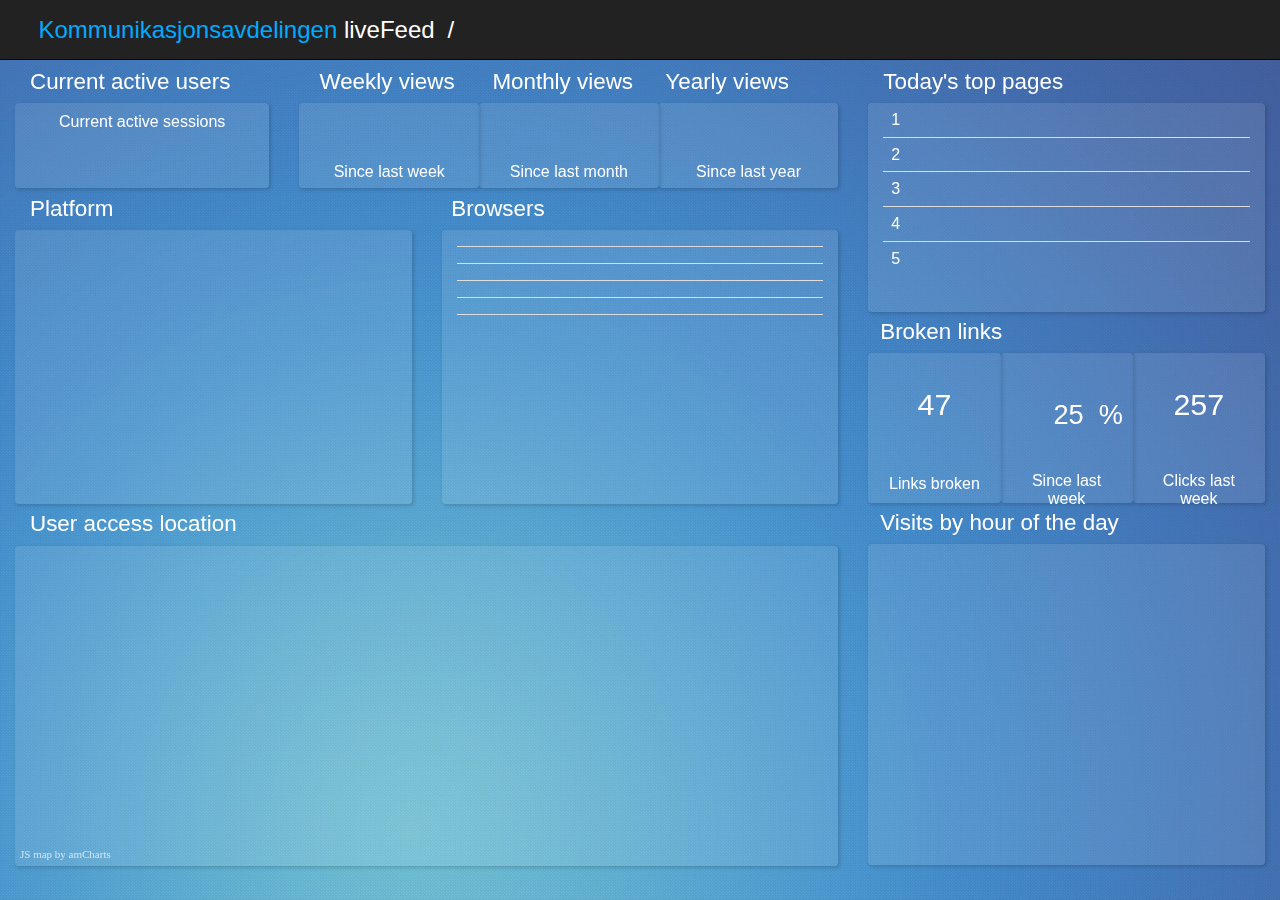
==== public/index.html @ a6712a5f "responsive tweek" ====
<!DOCTYPE html>
<html lang="en">

<head>

    <meta charset="utf-8">
    <meta http-equiv="X-UA-Compatible" content="IE=edge">
    <meta name="viewport" content="width=device-width, initial-scale=1">
    <meta name="description" content="">
    <meta name="author" content="">

    <title>NTNU LiveFeed</title>

    <!-- RSS FEED -->
    <script src="https://cdn.rawgit.com/sekando/feednami-client/master/releases/1.0.2.min.js"></script>

    <!-- Bootstrap Core CSS -->
    <link href="css/bootstrap.min.css" rel="stylesheet">

    <!-- Custom CSS -->
    <link href="css/modern-business.css" rel="stylesheet">

    <link href="css/spinnerstyle.css" rel="stylesheet">

    <!-- Custom Fonts -->
    <link href="font-awesome/css/font-awesome.min.css" rel="stylesheet" type="text/css">

    <!-- Socicon fonts -->
    <link href="https://file.myfontastic.com/n6vo44Re5QaWo8oCKShBs7/icons.css" rel="stylesheet">

    <!-- IonIcons -->
    <link href="https://code.ionicframework.com/ionicons/2.0.1/css/ionicons.min.css" rel="stylesheet">

    <!-- Materialize css icons -->

    <link href="https://fonts.googleapis.com/icon?family=Material+Icons" rel="stylesheet">
    <!-- AmMap CSS-->
    <link rel="stylesheet" href="map/ammap.css" type="text/css">

    <!-- Amcharts CSS -->
    <link rel="stylesheet" href="charts/style.css" type="text/css">
    <link rel="stylesheet" href="https://www.amcharts.com/lib/3/plugins/export/export.css" type="text/css" media="all">

    <!-- Animate.css-->
    <link rel="stylesheet" href="https://cdnjs.cloudflare.com/ajax/libs/animate.css/3.5.2/animate.min.css">

    <!-- HTML5 Shim and Respond.js IE8 support of HTML5 elements and media queries -->
    <!-- WARNING: Respond.js doesn't work if you view the page via file:// -->
    <!--[if lt IE 9]>
        <script src="https://oss.maxcdn.com/libs/html5shiv/3.7.0/html5shiv.js"></script>
        <script src="https://oss.maxcdn.com/libs/respond.js/1.4.2/respond.min.js"></script>
    <![endif]-->

    <!-- AmMap JS-->
    <script src="map/ammap.js" type="text/javascript"></script>
    <!-- map file should be included after ammap.js -->
    <script src="map/norwayLow.js" type="text/javascript"></script>
    <script src="https://www.amcharts.com/lib/3/maps/js/worldLow.js"></script>

    <!-- AmCharts JS -->
    <script src="charts/amcharts.js" type="text/javascript"></script>
    <script src="charts/pie.js" type="text/javascript"></script>
    <script src="charts/serial.js" type="text/javascript"></script>
    <script src="charts/light.js"></script>
    <script src="https://www.amcharts.com/lib/3/radar.js"></script>





    <!-- JQuery -->
    <script src="https://ajax.googleapis.com/ajax/libs/jquery/2.2.4/jquery.min.js"></script>
    <!-- Project JS -->
    <script src="js/main.js"></script>

    <!-- FIREBASE -->
    <script src="https://www.gstatic.com/firebasejs/3.0.5/firebase-app.js"></script>
    <script src="https://www.gstatic.com/firebasejs/3.1.0/firebase-auth.js"></script>
    <script src="https://www.gstatic.com/firebasejs/3.0.5/firebase-database.js"></script>

    <!-- Flowtype JS-->
    <script src="js/FlowType.JS-master/flowtype.js"></script>

</head>

<!-- ADD animate nameOfAnimation to class name of item. Bit fast animation. Check if possible to slow it down -->

<body onload="loader()">
    <!-- Header navigation -->
    <nav class="navbar navbar-inverse navbar-fixed-top" role="navigation">
        <a class="heading" href="index.html"><span>Kommunikasjonsavdelingen </span>liveFeed</a>
        <p class="navbarAddons">/</p>
        <p class="navbarAddons" id="navbarPageName"></p>
        <div id="clockdiv">
            <canvas id="clock" width="190px" height="50px"></canvas>
        </div>
    </nav>
    <section class="wrapper" id="wrapper">
        <div class="spinner">
            <i></i>
            <i></i>
            <i></i>
            <i></i>
            <i></i>
            <i></i>
            <i></i>
        </div>
    </section>
    <section id="notifier">
        <div class="white"><i class="ion-arrow-left-b"></i>        Use keyboard arrows or control panel at the bottom of the screen to navigate        <i class="ion-arrow-right-b"></i></div>
        <div class="white" id="notifier-small">(A new page will appear every 45 seconds if you don't)</div>
    </section>
    <section class="pageInfo animated zoomIn" id="firstPageInfo" style="display:none">
        <div class="white">Statistics for ntnu.no and ntnu.edu</div>
    </section>
    <footer class="navbar navbar-fixed-bottom animated" id="controller">
        <div id="carouselButtons">
            <button id="prevButton" type="button" class="btn btn-default btn-md">
                <i class="ion-skip-backward"></i>
            </button>
            <button id="playButton" type="button" class="btn btn-primary btn-md">
                <i class="ion-play"></i>
            </button>
            <button id="pauseButton" type="button" class="btn btn-default btn-md">
                <i class="ion-pause"></i>
            </button>
            <button id="nextButton" type="button" class="btn btn-default btn-md">
                <i class="ion-skip-forward"></i>
            </button>
        </div>
    </footer>

    <!-- Header Carousel -->
    <div id="myCarousel" class="carousel slide" data-ride="carousel" data-pause="false" style="display: none">
        <!-- Wrapper for slides -->
        <div class="carousel-inner white">
            <!-- First page -->
            <!-- slideInDown-->
            <div id="ntnu.no" class="item active animated slideInDown">
                <div class="row special totalRow">
                    <!-- Left side container -->
                    <div class="panelcontent col-xs-8 noPadding-left noPadding-right">
                        <!-- Left side first line headlines-->
                        <div class="row special">
                            <div class="col-xs-12">
                                <div class="col-xs-4"><h3>Current active users</h3></div>
                                <div class="col-xs-8">
                                    <div class="col-xs-4"><h3>Weekly views</h3></div>
                                    <div class="col-xs-4"><h3>Monthly views</h3></div>
                                    <div class="col-xs-4"><h3>Yearly views</h3></div>
                                </div>
                            </div>
                        </div>
                        <!-- Left container div-->
                        <div class="row special firstPageContainer">
                            <div class="row special visitordiv">
                                <div class="panelcontent col-xs-4">
                                    <div class="panel col-xs-12">
                                        <div class="row special vertical-center center"><h1 id="currentVisitorsExternal"></h1></div>
                                        <div class="row special center currentVisitors-text"><h4>Current active sessions</h4></div>
                                    </div>
                                </div>
                                <div class="panelcontent col-xs-8">
                                    <div class="panel col-xs-4">
                                        <div class="row two special visitor-percentage">
                                            <div class="panelcontent col-xs-3 middle"><h2><i id="weekArrowExternal"></i></h2></div>
                                            <div class="panelcontent col-xs-5 middle"><h2 id="changeWeekExternal"></h2></div>
                                            <div class="panelcontent col-xs-3 middle"><h2 id="weekPercentExternal"></h2></div>
                                        </div>
                                        <div class="row special weekMonthYear-text"><h4>Since last week</h4></div>
                                    </div>
                                    <div class="panel col-xs-4">
                                        <div class="row two special visitor-percentage">
                                            <div class="panelcontent col-xs-3 middle"><h2><i id="monthArrowExternal"></i></h2></div>
                                            <div class="panelcontent col-xs-5 middle"><h2 id="changeMonthExternal"></h2></div>
                                            <div class="panelcontent col-xs-3 middle"><h2 id="monthPercentExternal"></h2></div>
                                        </div>
                                        <div class="row special weekMonthYear-text"><h4>Since last month</h4></div>
                                    </div>
                                    <div class="panel col-xs-4">
                                        <div class="row two special visitor-percentage">
                                            <div class="panelcontent col-xs-3 middle"><h2><i id="yearArrowExternal"></i></h2></div>
                                            <div class="panelcontent col-xs-5 middle"><h2 id="changeYearExternal"></h2></div>
                                            <div class="panelcontent col-xs-3 middle"><h2 id="yearPercentExternal"></h2></div>
                                        </div>
                                        <div class="row special weekMonthYear-text"><h4>Since last year</h4></div>
                                    </div>
                                </div>
                            </div>
                            <div class="row special">
                                <div class="col-xs-12">
                                    <!-- Platform headline-->
                                    <div class="col-xs-6"><h3>Platform</h3></div>
                                    <!-- Browsers headline-->
                                    <div class="col-xs-6 extrapad-left"><h3>Browsers</h3></div>
                                </div>
                            </div>
                            <div class="row special platformAndBrowsers">
                                <!-- Device platform (pc/smartphone/tablet)-->
                                <div class="panelcontent col-xs-6">
                                    <div class="panel col-xs-12" id="devicediv"></div>
                                </div>
                                <!-- Browser table-->
                                <div class="panelcontent col-xs-6" >
                                    <div class="panel col-xs-12">
                                        <table class="table browsers">
                                            <tbody>
                                            <tr>
                                                <td class="col-xs-1"><h4 id="browserLogoOne"></h4></td>
                                                <td class="col-xs-5"><h4 id="browserNameOne"></h4></td>
                                                <td class="col-xs-2 float-right"><h4 id="browserNumOne"></h4></td>
                                                <td class="col-xs-3 float-right"><h4 id="browserPercentOne"></h4></td>
                                            </tr>
                                            <tr>
                                                <td class="col-xs-1"><h4 id="browserLogoTwo"></h4></td>
                                                <td class="col-xs-5"><h4 id="browserNameTwo"></h4></td>
                                                <td class="col-xs-2 float-right"><h4 id="browserNumTwo"></h4></td>
                                                <td class="col-xs-3 float-right"><h4 id="browserPercentTwo"></h4></td>
                                            </tr>
                                            <tr>
                                                <td class="col-xs-1"><h4 id="browserLogoThree"></h4></td>
                                                <td class="col-xs-5"><h4 id="browserNameThree"></h4></td>
                                                <td class="col-xs-2 float-right"><h4 id="browserNumThree"></h4></td>
                                                <td class="col-xs-3 float-right"><h4 id="browserPercentThree"></h4></td>
                                            </tr>
                                            <tr>
                                                <td class="col-xs-1"><h4 id="browserLogoFour"></h4></td>
                                                <td class="col-xs-5"><h4 id="browserNameFour"></h4></td>
                                                <td class="col-xs-2 float-right"><h4 id="browserNumFour"></h4></td>
                                                <td class="col-xs-3 float-right"><h4 id="browserPercentFour"></h4></td>
                                            </tr>
                                            <tr>
                                                <td class="col-xs-1"><h4 id="browserLogoFive"></h4></td>
                                                <td class="col-xs-5"><h4 id="browserNameFive"></h4></td>
                                                <td class="col-xs-2 float-right"><h4 id="browserNumFive"></h4></td>
                                                <td class="col-xs-3 float-right"><h4 id="browserPercentFive"></h4></td>
                                            </tr>
                                            <tr>
                                                <td class="col-xs-1"><h4 id="browserLogoSix"></h4></td>
                                                <td class="col-xs-5"><h4 id="browserNameSix"></h4></td>
                                                <td class="col-xs-2 float-right"><h4 id="browserNumSix"></h4></td>
                                                <td class="col-xs-3 float-right"><h4 id="browserPercentSix"></h4></td>
                                            </tr>
                                            </tbody>
                                        </table>
                                    </div>
                                </div>
                            </div>
                            <div class="row special">
                                <div class="col-xs-12">
                                    <div class="col-xs-12 noPadding-left">
                                        <div class="col-xs-12"><h3>User access location</h3></div>
                                    </div>
                                </div>
                            </div>
                            <div class="row special mapContainer">
                                <div class="panelcontent col-xs-12">
                                    <div class="panel col-xs-12 noPadding" id="worldMapDiv"></div>
                                </div>
                            </div>
                        </div>
                    </div>

                    <!-- Right side first line headline -->
                    <div class="panelcontent col-xs-4 noPadding-left noPadding-right">
                        <div class="row special">
                            <div class="col-xs-12">
                                <div class="col-xs-12">
                                    <h3>Today's top pages</h3>
                                </div>
                            </div>
                        </div>
                        <div class="row special firstPageContainer">
                            <div class="row special popularSites">
                                <div class="panelcontent col-xs-12">
                                    <div class="panel col-xs-12">
                                        <table class="table externalWeb">
                                            <tbody>
                                            <tr>
                                                <td class="col-xs-1"><h4>1</h4></td>
                                                <td><h4 id="popularNO-one"></h4></td>
                                            </tr>
                                            <tr>
                                                <td class="col-xs-1"><h4>2</h4></td>
                                                <td><h4 id="popularNO-two"></h4></td>
                                            </tr>
                                            <tr>
                                                <td class="col-xs-1"><h4>3</h4></td>
                                                <td><h4 id="popularNO-three"></h4></td>
                                            </tr>
                                            <tr>
                                                <td class="col-xs-1"><h4>4</h4></td>
                                                <td><h4 id="popularNO-four"></h4></td>
                                            </tr>
                                            <tr>
                                                <td class="col-xs-1"><h4>5</h4></td>
                                                <td><h4 id="popularNO-five"></h4></td>
                                            </tr>
                                            </tbody>
                                        </table>
                                    </div>
                                </div>
                            </div>
                            <div class="row special">
                                <div class="col-xs-12">
                                    <div class="col-xs-12 extrapad-left margin-top-bottom-one">
                                        <h3>Broken links</h3>
                                    </div>
                                </div>
                            </div>
                            <div class="row special brokenUrls">
                                <div class="panelcontent col-xs-12">
                                    <div class="panel col-xs-4">
                                        <div class="row sixty special visitor-percentage align-middle">
                                            <div class="panelcontent col-xs-12 center"><h1>47</h1></div>
                                        </div>
                                        <div class="row special center brokenUrls-text"><h4>Links broken</h4></div>
                                    </div>
                                    <div class="panel col-xs-4">
                                        <div class="row sixty special visitor-percentage align-bottom center">
                                            <div class="panelcontent col-xs-3 align-left noPadding"><h2><i class="ion-arrow-graph-down-right reverse"></i></h2></div>
                                            <div class="panelcontent col-xs-5 noPadding align-right"><h2>25</h2></div>
                                            <div class="panelcontent col-xs-4"><h2>%</h2></div>
                                        </div>
                                        <div class="row special center brokenUrls-text"><h4>Since last week</h4></div>
                                    </div>
                                    <div class="panel col-xs-4">
                                        <div class="row sixty special visitor-percentage align-middle center">
                                            <div class="panelcontent col-xs-12 center"><h1>257</h1></div>
                                        </div>
                                        <div class="row special center brokenUrls-text"><h4>Clicks last week</h4></div>
                                    </div>
                                </div>
                            </div>
                            <div class="row special">
                                <div class="col-xs-12">
                                    <div class="col-xs-12 extrapad-left margin-top-bottom-one">
                                        <h3>Visits by hour of the day</h3>
                                    </div>
                                </div>
                            </div>
                            <div class="row special mapContainer">
                                <div class="panelcontent col-xs-12">
                                    <div class="panel col-xs-12" id="NTNUhourlyVisitorChart">
                                    </div>
                                </div>
                            </div>
                            <!--<div class="row special">
                                <div class="col-xs-12">
                                    <h3>Popular pages ntnu.edu</h3>
                                </div>
                            </div>
                            <div class="row special popularSites">
                                <div class="panelcontent col-xs-12">
                                    <div class="panel col-xs-12">
                                        <table class="table externalWeb">
                                            <tbody>
                                            <tr>
                                                <td class="col-xs-1"><h4>1</h4></td>
                                                <td><h4 id="popularEDU-one"></h4></td>
                                            </tr>
                                            <tr>
                                                <td class="col-xs-1"><h4>2</h4></td>
                                                <td><h4 id="popularEDU-two"></h4></td>
                                            </tr>
                                            <tr>
                                                <td class="col-xs-1"><h4>3</h4></td>
                                                <td><h4 id="popularEDU-three"></h4></td>
                                            </tr>
                                            <tr>
                                                <td class="col-xs-1"><h4>4</h4></td>
                                                <td><h4 id="popularEDU-four"></h4></td>
                                            </tr>
                                            <tr>
                                                <td class="col-xs-1"><h4>5</h4></td>
                                                <td><h4 id="popularEDU-five"></h4></td>
                                            </tr>
                                            </tbody>
                                        </table>
                                    </div>
                                </div>
                            </div>-->

                        </div>
                    </div>
                </div>
            </div>
            <!-- /First page -->
            <!-- Second page-->
            <!--slideInUp -->
            <div id="Study Programs" class="item animated slideInUp">
                <div class="row special item2description">
                    <div class="col-xs-4">
                        <div class="col-xs-12">Most visited study programs</div>
                    </div>
                    <div class="col-xs-4">
                        <div class="col-xs-12">Least visited study programs</div>
                    </div>
                    <div class="col-xs-4">
                        <div class="col-xs-12">Change in popularity</div>
                    </div>
                </div>
                <div class="row study-row-top special">
                    <div class="panelcontent col-xs-4">
                        <div class="panel col-xs-12">
                            <table class="table study">
                                <tbody>
                                <tr>
                                    <td class="col-xs-1">1</td>
                                    <td class="col-xs-1"><i class="ion-happy-outline bigArrow green"></i></td>
                                    <td class="col-xs-10" id="study-most-visit-one"></td>
                                </tr>
                                <tr>
                                    <td class="col-xs-1">2</td>
                                    <td class="col-xs-1"><i class="ion-happy-outline bigArrow green"></i></td>
                                    <td class="col-xs-10" id="study-most-visit-two"></td>
                                </tr>
                                <tr>
                                    <td class="col-xs-1">3</td>
                                    <td class="col-xs-1"><i class="ion-happy-outline bigArrow green"></i></td>
                                    <td class="col-xs-10" id="study-most-visit-three"></td>
                                </tr>
                                <tr>
                                    <td class="col-xs-1">4</td>
                                    <td class="col-xs-1"><i class="ion-happy-outline bigArrow green"></i></td>
                                    <td class="col-xs-10" id="study-most-visit-four"></td>
                                </tr>
                                <tr>
                                    <td class="col-xs-1">5</td>
                                    <td class="col-xs-1"><i class="ion-happy-outline bigArrow green"></i></td>
                                    <td class="col-xs-10" id="study-most-visit-five"></td>
                                </tr>
                                </tbody>
                            </table>
                        </div>
                    </div>
                    <div class="panelcontent col-xs-4">
                        <div class="panel col-xs-12">
                            <table class="table study">
                                <tbody>
                                <tr>
                                    <td class="col-xs-1">1</td>
                                    <td class="col-xs-1"><i class="ion-sad-outline bigArrow red"></i></td>
                                    <td class="col-xs-10" id="study-least-visit-one"></td>
                                </tr>
                                <tr>
                                    <td class="col-xs-1">2</td>
                                    <td class="col-xs-1"><i class="ion-sad-outline bigArrow red"></i></td>
                                    <td class="col-xs-10" id="study-least-visit-two"></td>
                                </tr>
                                <tr>
                                    <td class="col-xs-1">3</td>
                                    <td class="col-xs-1"><i class="ion-sad-outline bigArrow red"></i></td>
                                    <td class="col-xs-10" id="study-least-visit-three"></td>
                                </tr>
                                <tr>
                                    <td class="col-xs-1">4</td>
                                    <td class="col-xs-1"><i class="ion-sad-outline bigArrow red"></i></td>
                                    <td class="col-xs-10" id="study-least-visit-four"></td>
                                </tr>
                                <tr>
                                    <td class="col-xs-1">5</td>
                                    <td class="col-xs-1"><i class="ion-sad-outline bigArrow red"></i></td>
                                    <td class="col-xs-10" id="study-least-visit-five"></td>
                                </tr>
                                </tbody>
                            </table>
                        </div>
                    </div>
                    <div class="panelcontent col-xs-4">
                        <div class="panel col-md-12">
                            <table class="table study">
                                <tbody>
                                <tr>
                                    <td class="col-xs-1">1</td>
                                    <td class="col-xs-1"><i id="study-change-one"></i></td>
                                    <td class="col-xs-10" id="study-increasing-one"></td>
                                </tr>
                                <tr>
                                    <td class="col-xs-1">2</td>
                                    <td class="col-xs-1"><i id="study-change-two"></i></td>
                                    <td class="col-xs-10 "id="study-increasing-two"></td>
                                </tr>
                                <tr>
                                    <td class="col-xs-1">3</td>
                                    <td class="col-xs-1"><i id="study-change-three"></i></td>
                                    <td class="col-xs-10 "id="study-increasing-three"></td>
                                </tr>
                                <tr>
                                    <td class="col-xs-1">4</td>
                                    <td class="col-xs-1"><i id="study-change-four"></i></td>
                                    <td class="col-xs-10" id="study-increasing-four"></td>
                                </tr>
                                <tr>
                                    <td class="col-xs-1">5</td>
                                    <td class="col-xs-1"><i id="study-change-five"></i></td>
                                    <td class="col-xs-10" id="study-increasing-five"></td>
                                </tr>
                                </tbody>
                            </table>
                        </div>
                    </div>
                </div>
                <div class="row special item2description">
                    <div class="col-xs-6">
                        <div class="col-xs-12">Study page views by month</div>
                    </div>
                    <div class="col-xs-6">
                        <div class="col-xs-12">Visits by foreign country last 30 days</div>
                    </div>
                </div>
                <div class="row study-row-bottom special">
                    <div class="panelcontent col-xs-6">
                        <div class="panel col-xs-12">
                            <div id="monthChart"></div>
                        </div>
                    </div>
                    <div class="panelcontent col-xs-6">
                        <div class="panel col-xs-12">
                            <div id="worldChart"></div>
                        </div>
                    </div>
                </div>
            </div>
            <!-- /Second page -->
            <!-- Third page -->
            <div id="innsida" class="item animated slideInDown">
                <!-- Left side container -->
                <div class="panelcontent col-xs-8 noPadding-left noPadding-right">
                    <!-- Left side first line headlines-->
                    <div class="row special item2description">
                        <div class="col-xs-12">
                            <div class="col-xs-4">Live statistics <span>innsida</span></div>
                            <div class="col-xs-8">
                                <div class="col-xs-4">Weekly views</div>
                                <div class="col-xs-4">Monthly views</div>
                                <div class="col-xs-4">Yearly views</div>
                            </div>
                        </div>
                    </div>
                    <!-- Left container div-->
                    <div class="row special visitorsInnsida">
                        <div class="row special visitordiv">
                            <div class="panelcontent col-xs-4">
                                <div class="panel col-xs-12">
                                    <div class="row special visitors" id="currentVisitorsInnsida"></div>
                                    <div class="row special currentVisitors-text">Current active sessions</div>
                                </div>
                            </div>
                            <div class="panelcontent col-xs-8">
                                <div class="panel col-xs-4">
                                    <div class="row two special visitor-percentage">
                                        <div class="panelcontent col-xs-3 middle"><i id="weekArrowInnsida"></i></div>
                                        <div class="panelcontent col-xs-5 middle" id="changeWeekInnsida"></div>
                                        <div class="panelcontent col-xs-3 middle" id="weekPercentInnsida"></div>
                                    </div>
                                    <div class="row special weekMonthYear-text">Since last week</div>
                                </div>
                                <div class="panel col-xs-4">
                                    <div class="row two special visitor-percentage">
                                        <div class="panelcontent col-xs-3 middle"><i id="monthArrowInnsida"></i></div>
                                        <div class="panelcontent col-xs-5 middle" id="changeMonthInnsida"></div>
                                        <div class="panelcontent col-xs-3 middle" id="monthPercentInnsida"></div>
                                    </div>
                                    <div class="row special weekMonthYear-text">Since last month</div>
                                </div>
                                <div class="panel col-xs-4">
                                    <div class="row two special visitor-percentage">
                                        <div class="panelcontent col-xs-3 middle"><i id="yearArrowInnsida"></i></div>
                                        <div class="panelcontent col-xs-5 middle" id="changeYearInnsida"></div>
                                        <div class="panelcontent col-xs-3 middle" id="yearPercentInnsida"></div>
                                    </div>
                                    <div class="row special weekMonthYear-text">Since last year</div>
                                </div>
                            </div>
                        </div>
                        <div class="row special item2description">
                            <div class="col-xs-12">
                                <!-- Platform headline-->
                                <div class="col-xs-12">Users on innsida by day of week</div>
                            </div>
                        </div>
                        <div class="row special platformAndBrowsers">
                            <!-- Innsida views this week and last week -->
                            <div class="panelcontent col-xs-12">
                                <div class="panel col-xs-12" id="innsidaWeekChart"></div>
                            </div>
                        </div>
                        <div class="row special item2description">
                            <div class="col-xs-12">
                                <div class="col-xs-6">Popular wiki pages</div>
                                <div class="col-xs-6 extrapad-left">Most popular tema pages</div>
                            </div>
                        </div>
                        <div class="row special popularSites">
                            <div class="panelcontent col-xs-6">
                                <div class="panel col-xs-12">
                                    <table class="table externalWeb">
                                        <tbody>
                                        <tr>
                                            <td class="col-xs-1">1</td>
                                            <td id="popularWiki-one"></td>
                                        </tr>
                                        <tr>
                                            <td class="col-xs-1">2</td>
                                            <td id="popularWiki-two"></td>
                                        </tr>
                                        <tr>
                                            <td class="col-xs-1">3</td>
                                            <td id="popularWiki-three"></td>
                                        </tr>
                                        <tr>
                                            <td class="col-xs-1">4</td>
                                            <td id="popularWiki-four"></td>
                                        </tr>
                                        <tr>
                                            <td class="col-xs-1">5</td>
                                            <td id="popularWiki-five"></td>
                                        </tr>
                                        </tbody>
                                    </table>
                                </div>
                            </div>
                            <div class="panelcontent col-xs-6">
                                <div class="panel col-xs-12">
                                    <table class="table externalWeb">
                                        <tbody>
                                        <tr>
                                            <td class="col-xs-1">1</td>
                                            <td id="mostPopularTema-one"></td>
                                        </tr>
                                        <tr>
                                            <td class="col-xs-1">2</td>
                                            <td id="mostPopularTema-two"></td>
                                        </tr>
                                        <tr>
                                            <td class="col-xs-1">3</td>
                                            <td id="mostPopularTema-three"></td>
                                        </tr>
                                        <tr>
                                            <td class="col-xs-1">4</td>
                                            <td id="mostPopularTema-four"></td>
                                        </tr>
                                        <tr>
                                            <td class="col-xs-1">5</td>
                                            <td id="mostPopularTema-five"></td>
                                        </tr>
                                        </tbody>
                                    </table>
                                </div>
                            </div>
                        </div>
                    </div>
                </div>
                <!-- Right side first line headline -->
                <div class="panelcontent col-xs-4 noPadding-left noPadding-right">
                    <div class="row special item2description">
                        <div class="col-xs-12 noPadding-left">
                            <!-- Heatmap headline -->
                            <div class="col-xs-12">
                                <div class="col-xs-12">Visits by hour of the day</div>
                            </div>
                        </div>
                    </div>
                    <div class="row special rightInnsidaContainer">
                        <!-- Heatmap of Norway -->
                        <div class="row special topPanel">
                            <div class="panelcontent col-xs-12">
                                <div class="panel col-xs-12" id="hourlyVisitsChart"></div>
                            </div>
                        </div>
                        <div class="row special item2description">
                                <div class="col-xs-12 extraExtrapad-left">Least popular tema pages</div>
                        </div>
                        <div class="row special popularSites">
                            <div class="panelcontent col-xs-12">
                                <div class="panel col-xs-12">
                                    <table class="table externalWeb">
                                        <tbody>
                                        <tr>
                                            <td class="col-xs-1">1</td>
                                            <td id="leastPopularTema-one"></td>
                                        </tr>
                                        <tr>
                                            <td class="col-xs-1">2</td>
                                            <td id="leastPopularTema-two"></td>
                                        </tr>
                                        <tr>
                                            <td class="col-xs-1">3</td>
                                            <td id="leastPopularTema-three"></td>
                                        </tr>
                                        <tr>
                                            <td class="col-xs-1">4</td>
                                            <td id="leastPopularTema-four"></td>
                                        </tr>
                                        <tr>
                                            <td class="col-xs-1">5</td>
                                            <td id="leastPopularTema-five"></td>
                                        </tr>
                                        </tbody>
                                    </table>
                                </div>
                            </div>
                        </div>
                    </div>
                </div>
            </div>
            <!--slideInLeft -->
            <!--<div class="item animated slideInLeft">
                <div class="row special">
                    <div class="row special">
                        <div class="panelcontent col-md-12 item2description">
                            <div class="panelcontent col-md-2">
                                <div class="panelcontent col-md-3"></div>
                                <div class="panelcontent col-md-9 " style="padding-right: 0;">Broken URLs</div>
                            </div>
                            <div class="panelcontent col-md-5">
                                <div class="col-md-12">Popular pages and search words</div>
                            </div>
                            <div class="panelcontent col-md-5">
                                <div class="col-md-12">Visitors per week</div>
                            </div>
                        </div>
                    </div>
                </div>
                <div class="row three special">
                    <div class="panelcontent col-md-12">
                        <div class="panelcontent col-md-2">
                            <div class="panelcontent col-md-3">
                                <div id="innsida-vertical" class="vertical-text">I N N S I D A</div>
                                <!--<div class="vertical-text">I <br />N <br />N <br />S <br />I <br />D <br />A</div>
                            </div>
                            <div class="panel col-md-9">
                                <div class="row two" id="innsidaBrokenLinks" style="font-size: 3.5vw; text-align: center; margin-top: 20px;"></div>
                                <div class="row special two">
                                    <div class="row special">
                                        <div class="col-md-3"><i id="innsidaURLArrow"></i></div>
                                        <div class="col-md-9" id="innsidaBrokenURLpercent" style="font-size: 1.8vw;"></div>
                                    </div>
                                    <div class="row last-week">Since last week</div>
                                </div>
                            </div>
                        </div>
                        <div class="panelcontent col-md-5">
                            <div class="panel col-md-12">
                                <div class="col-md-6">
                                    <table class="table study-ITW extramargin">
                                        <thead>
                                        <tr>
                                            <td>Page</td>
                                            <td></td>
                                        </tr>
                                        </thead>
                                        <tbody>
                                        <tr>
                                            <td class="col-md-2">#1</td>
                                            <td class="col-md-10" id="innsidaPopularPage-one"></td>
                                        </tr>
                                        <tr>
                                            <td class="col-md-2">#2</td>
                                            <td class="col-md-10" id="innsidaPopularPage-two"></td>
                                        </tr>
                                        <tr>
                                            <td class="col-md-2">#3</td>
                                            <td class="col-md-10" id="innsidaPopularPage-three"></td>
                                        </tr>
                                        </tbody>
                                    </table>
                                </div>
                                <div class="col-md-6">
                                    <table class="table study-ITW extramargin">
                                        <thead>
                                        <tr>
                                            <td>Search</td>
                                            <td></td>
                                        </tr>
                                        </thead>
                                        <tbody>
                                        <tr>
                                            <td class="col-md-2">#1</td>
                                            <td class="col-md-10" id="innsidaPopularSearch-one"></td>
                                        </tr>
                                        <tr>
                                            <td class="col-md-2">#2</td>
                                            <td class="col-md-10" id="innsidaPopularSearch-two"></td>
                                        </tr>
                                        <tr>
                                            <td class="col-md-2">#3</td>
                                            <td class="col-md-10" id="innsidaPopularSearch-three"></td>
                                        </tr>
                                        </tbody>
                                    </table>
                                </div>
                            </div>
                        </div>
                        <div class="panelcontent col-md-5">
                            <div class="panel col-md-12" id="innsidaWeekChart" style="width:100%; height:100%;"></div>
                        </div>
                    </div>
                </div>
                <div class="row special">
                    <div class="row special">
                        <div class="row special">
                            <div class="col-md-12 item2description">
                                <div class="col-md-12"></div>
                            </div>
                        </div>
                    </div>
                </div>
                <div class="row three special">
                    <div class="panelcontent col-md-12">
                        <div class="panelcontent col-md-2">
                            <div class="panelcontent col-md-3">
                                <div id="tema-vertical" class="vertical-text">T E M A</div>
                                <!--<div class="vertical-text"><br />T <br />E <br />M <br />A</div>
                            </div>
                            <div class="panel col-md-9">
                                <div class="row two" id="temaBrokenLinks" style="font-size: 3.5vw; text-align: center; margin-top: 20px;"></div>
                                <div class="row two">
                                    <div class="row special">
                                        <div class="col-md-3"><i id="temaURLArrow"></i></div>
                                        <div class="col-md-9" id="temaBrokenURLpercent" style="font-size: 1.8vw;"></div>
                                    </div>
                                    <div class="row last-week">Since last week</div>
                                </div>
                            </div>
                        </div>
                        <div class="panelcontent col-md-5">
                            <div class="panel col-md-12">
                                <div class="col-md-6">
                                    <table class="table study-ITW extramargin">
                                        <thead>
                                        <tr>
                                            <td>Page</td>
                                            <td></td>
                                        </tr>
                                        </thead>
                                        <tbody>
                                        <tr>
                                            <td class="col-md-2">#1</td>
                                            <td class="col-md-10" id="temaPopularPage-one"></td>
                                        </tr>
                                        <tr>
                                            <td class="col-md-2">#2</td>
                                            <td class="col-md-10" id="temaPopularPage-two"></td>
                                        </tr>
                                        <tr>
                                            <td class="col-md-2">#3</td>
                                            <td class="col-md-10" id="temaPopularPage-three"></td>
                                        </tr>
                                        </tbody>
                                    </table>
                                </div>
                                <div class="col-md-6">
                                    <table class="table study-ITW extramargin">
                                        <thead>
                                        <tr>
                                            <td>Search</td>
                                            <td></td>
                                        </tr>
                                        </thead>
                                        <tbody>
                                        <tr>
                                            <td class="col-md-2">#1</td>
                                            <td class="col-md-10" id="temaPopularSearch-one"></td>
                                        </tr>
                                        <tr>
                                            <td class="col-md-2">#2</td>
                                            <td class="col-md-10" id="temaPopularSearch-two"></td>
                                        </tr>
                                        <tr>
                                            <td class="col-md-2">#3</td>
                                            <td class="col-md-10" id="temaPopularSearch-three"></td>
                                        </tr>
                                        </tbody>
                                    </table>
                                </div>
                            </div>
                        </div>

                        <div class="panelcontent col-md-5">
                            <div class="panel col-md-12" id="temaWeekChart"></div>
                        </div>
                    </div>
                </div>
                <div class="row special">
                    <div class="row special">
                        <div class="row special">
                            <div class="col-md-12 item2description">
                                <div class="col-md-12"></div>
                            </div>
                        </div>
                    </div>
                </div>
                <div class="row three special">
                    <div class="panelcontent col-md-12">
                        <div class="panelcontent col-md-2">
                            <div class="panelcontent col-md-3">
                                <div id="wiki-vertical" class="vertical-text">W I K I</div>
                            </div>
                            <div class="panel col-md-9">
                                <div class="row two" id="wikiBrokenLinks" style="font-size: 3.5vw; text-align: center; margin-top: 20px;"></div>
                                <div class="row two">
                                    <div class="row special">
                                        <div class="col-md-3"><i id="wikiURLArrow"></i></div>
                                        <div class="col-md-9" id="wikiBrokenURLpercent" style="font-size: 1.8vw;"></div>
                                    </div>
                                    <div class="row last-week">Since last week</div>
                                </div>
                            </div>
                        </div>
                        <div class="panelcontent col-md-5">
                            <div class="panel col-md-12">
                                <div class="col-md-6">
                                    <table class="table study-ITW extramargin">
                                        <thead>
                                        <tr>
                                            <td>Page</td>
                                            <td></td>
                                        </tr>
                                        </thead>
                                        <tbody>
                                        <tr>
                                            <td class="col-md-2">#1</td>
                                            <td class="col-md-10" id="wikiPopularPage-one"></td>
                                        </tr>
                                        <tr>
                                            <td class="col-md-2">#2</td>
                                            <td class="col-md-10" id="wikiPopularPage-two"></td>
                                        </tr>
                                        <tr>
                                            <td class="col-md-2">#3</td>
                                            <td class="col-md-10" id="wikiPopularPage-three"></td>
                                        </tr>
                                        </tbody>
                                    </table>
                                </div>
                                <div class="col-md-6">
                                    <table class="table study-ITW extramargin">
                                        <thead>
                                        <tr>
                                            <td>Search</td>
                                            <td></td>
                                        </tr>
                                        </thead>
                                        <tbody>
                                        <tr>
                                            <td class="col-md-2">#1</td>
                                            <td class="col-md-10" id="wikiPopularSearch-one"></td>
                                        </tr>
                                        <tr>
                                            <td class="col-md-2">#2</td>
                                            <td class="col-md-10" id="wikiPopularSearch-two"></td>
                                        </tr>
                                        <tr>
                                            <td class="col-md-2">#3</td>
                                            <td class="col-md-10" id="wikiPopularSearch-three"></td>
                                        </tr>
                                        </tbody>
                                    </table>
                                </div>
                            </div>
                        </div>
                        <div class="panelcontent col-md-5">
                            <div class="panel col-md-12" id="wikiWeekChart"></div>
                        </div>
                    </div>
                </div>
            </div>-->
            <!-- /Third page -->
            <!-- Forth page -->
            <!--slideInRight -->
            <!--<div class="item animated slideInRight">
                <div id="norwaymapcontainer">
                    <div class="row">
                        <div class="panelcontent col-md-4">
                            <h2 class="white">Innsida page views</h2>
                            <h3 class="white">Staff vs Students</h3>
                        </div>
                    </div>
                    <div class="row two">
                        <div class="panelcontent col-md-3 pull-right" id="trondheim">
                            <div class="panel col-med-12">
                                <div class="row special">
                                    <div class="panelcontent col-md-12 item2description">Trondheim</div>
                                </div>
                                <div class="row special">
                                    <div class="panelcontent col-md-2 noPadding imgcontainer"> <img class="face" src="img/people/judge.png"/></div>
                                    <div class="panelcontent col-md-8 noPadding" id="innsidaTrondheim"></div>
                                    <div class="panelcontent col-md-2 noPadding imgcontainer"><img class="face" src="img/people/manager.png"/></div>
                                </div>
                                <div class="row special">
                                    <div class="panelcontent col-md-6 white noPadding left-pad on-top">Staff</div>
                                    <div class="panelcontent col-md-6 white noPadding pull-right float-right right-pad on-top">Students</div>
                                </div>
                                <div class="row special">
                                    <div class="panelcontent col-md-6 white noPadding left-pad on-top-data" id="innsidaTrondheimStaffCount">3001 / 7568</div>
                                    <div class="panelcontent col-md-6 white noPadding pull-right float-right right-pad on-top-data" id="innsidaTrondheimStudentCount">3001 / 17568</div>
                                </div>
                            </div>
                        </div>
                        <div class="panelcontent col-md-3" id="aalesund">
                            <div class="panel col-med-12">
                                <div class="panelcontent col-med-12">
                                    <div class="row special">
                                        <div class="panelcontent col-md-12 item2description">Ålesund</div>
                                    </div>
                                    <div class="row special">
                                        <div class="panelcontent col-md-2 noPadding imgcontainer"><img class="face" src="img/people/teacher.png"/></div>
                                        <div class="panelcontent col-md-8 noPadding" id="innsidaAalesund"></div>
                                        <div class="panelcontent col-md-2 noPadding imgcontainer"><img class="face" src="img/people/dj.png"/></div>
                                    </div>
                                    <div class="row special">
                                        <div class="panelcontent col-md-6 white noPadding left-pad on-top">Staff</div>
                                        <div class="panelcontent col-md-6 white noPadding pull-right float-right right-pad on-top">Students</div>
                                    </div>
                                    <div class="row special">
                                        <div class="panelcontent col-md-6 white noPadding left-pad on-top-data" id="innsidaAalesundStaffCount">3001 / 7568</div>
                                        <div class="panelcontent col-md-6 white noPadding pull-right float-right right-pad on-top-data" id="innsidaAalesundStudentCount">3001 / 17568</div>
                                    </div>
                                </div>
                            </div>
                        </div>
                    </div>
                </div>
                <div class="row two">
                    <div class="panelcontent col-md-3 pull-right" id="gjovik">
                        <div class="panel col-med-12">
                            <div class="panel col-med-12">
                                <div class="row special">
                                    <div class="panelcontent col-md-12 item2description">Gjøvik</div>
                                </div>
                                <div class="row special">
                                    <div class="panelcontent col-md-2 noPadding imgcontainer"> <img class="face" src="img/people/writer.png"/></div>
                                    <div class="panelcontent col-md-8 noPadding" id="innsidaGjovik"></div>
                                    <div class="panelcontent col-md-2 noPadding imgcontainer"><img class="face" src="img/people/people.png"/></div>
                                </div>
                                <div class="row special">
                                    <div class="panelcontent col-md-6 white noPadding left-pad on-top">Staff</div>
                                    <div class="panelcontent col-md-6 white noPadding pull-right float-right right-pad on-top">Students</div>
                                </div>
                                <div class="row special">
                                    <div class="panelcontent col-md-6 white noPadding left-pad on-top-data" id="innsidaGjovikStaffCount">3001 / 7568</div>
                                    <div class="panelcontent col-md-6 white noPadding pull-right float-right right-pad on-top-data" id="innsidaGjovikStudentCount">3001 / 17568</div>
                                </div>
                            </div>
                        </div>
                    </div>
                </div>
            </div>-->
            <!-- Forth page -->
            <!-- Fifth page -->
            <!--slideInDown -->
            <div id="gemini.no" class="item animated slideInDown">
                <div class="row special item2description">
                    <div class="panelcontent col-xs-12 gemini-description">Top 10 gemini.no last 30 days</div>
                </div>
                <div class="row special five">
                    <div class="panelcontent col-xs-12">
                        <a id="gemini-url-one" href="#" target="_blank"><div class="panelcontent col-xs-6">
                            <div class="panel col-xs-12 gemini-box">
                                <div class="col-xs-10 noPadding">
                                    <div class="row two special item2description gemini">
                                        <div class="col-xs-1 noPadding-left">1</div>
                                        <div class="col-xs-11 gemini-headline geminiPad" id="gemini-headline-one"></div>
                                    </div>
                                    <div class="row two special">
                                        <div class="panelcontent col-md-12">
                                            <div class="col-xs-1 noPadding-left"><i class="ion-pricetag"></i></div>
                                            <div class="col-xs-11 italic geminiPad" id="gemini-tag-one"></div>
                                        </div>
                                    </div>
                                </div>
                                <div class="col-xs-2 noPadding gemini-image-container">
                                    <img class="gemini-image" id="gemini-img-one" src="http://gemini.no/wp-content/uploads/2016/07/menneske-robot-thinkstockphotos-330x190.jpg">
                                </div>
                            </div>
                        </div></a>
                        <a id="gemini-url-six" href="#" target="_blank"><div class="panelcontent col-xs-6">
                            <div class="panel col-xs-12 gemini-box">
                                <div class="col-xs-10 noPadding">
                                    <div class="row two special item2description gemini">
                                        <div class="col-xs-1 noPadding-left">6</div>
                                        <div class="col-xs-11 gemini-headline geminiPad" id="gemini-headline-six"></div>
                                    </div>
                                    <div class="row two special">
                                    <div class="panelcontent col-xs-12">
                                        <div class="col-xs-1 noPadding-left"><i class="ion-pricetag"></i></div>
                                        <div class="col-xs-11 italic geminiPad" id="gemini-tag-six"></div>
                                    </div>
                                </div>
                                </div>
                                <div class="col-xs-2 noPadding gemini-image-container">
                                    <img class="gemini-image" id="gemini-img-six" src="http://gemini.no/wp-content/uploads/2016/07/menneske-robot-thinkstockphotos-330x190.jpg">
                                </div>
                            </div>
                        </div></a>
                    </div>
                </div>
                <div class="row special five">
                    <div class="panelcontent col-xs-12">
                        <a id="gemini-url-two" href="#" target="_blank"><div class="panelcontent col-xs-6">
                            <div class="panel col-xs-12 gemini-box">
                                <div class="col-xs-10 noPadding">
                                    <div class="row two special item2description gemini">
                                        <div class="col-xs-1 noPadding-left">2</div>
                                        <div class="col-xs-11 gemini-headline geminiPad" id="gemini-headline-two"></div>
                                    </div>
                                    <div class="row two special">
                                        <div class="panelcontent col-xs-12">
                                            <div class="col-xs-1 noPadding-left"><i class="ion-pricetag"></i></div>
                                            <div class="col-xs-11 italic geminiPad" id="gemini-tag-two"></div>
                                        </div>
                                    </div>
                                </div>
                                <div class="col-xs-2 noPadding gemini-image-container">
                                    <img class="gemini-image" id="gemini-img-two" src="http://gemini.no/wp-content/uploads/2016/07/menneske-robot-thinkstockphotos-330x190.jpg">
                                </div>
                            </div>
                        </div></a>
                        <a id="gemini-url-seven" href="#" target="_blank"><div class="panelcontent col-xs-6">
                            <div class="panel col-xs-12 gemini-box">
                                <div class="col-xs-10 noPadding">
                                    <div class="row two special item2description gemini">
                                        <div class="col-xs-1 noPadding-left">7</div>
                                        <div class="col-xs-11 gemini-headline geminiPad" id="gemini-headline-seven"></div>
                                    </div>
                                    <div class="row two special">
                                    <div class="panelcontent col-xs-12">
                                        <div class="col-xs-1 noPadding-left"><i class="ion-pricetag"></i></div>
                                        <div class="col-xs-11 italic geminiPad" id="gemini-tag-seven"></div>
                                    </div>
                                </div>
                                </div>
                                <div class="col-xs-2 noPadding gemini-image-container">
                                    <img class="gemini-image" id="gemini-img-seven" src="http://gemini.no/wp-content/uploads/2016/07/menneske-robot-thinkstockphotos-330x190.jpg">
                                </div>
                            </div>
                        </div></a>
                    </div>
                </div>
                <div class="row special five">
                    <div class="panelcontent col-xs-12">
                        <a id="gemini-url-three" href="#" target="_blank"><div class="panelcontent col-xs-6">
                            <div class="panel col-xs-12 gemini-box">
                                <div class="col-xs-10 noPadding">
                                    <div class="row two special item2description gemini">
                                        <div class="col-xs-1 noPadding-left">3</div>
                                        <div class="col-xs-11 gemini-headline geminiPad" id="gemini-headline-three"></div>
                                    </div>
                                    <div class="row two special">
                                        <div class="panelcontent col-xs-12">
                                            <div class="col-xs-1 noPadding-left"><i class="ion-pricetag"></i></div>
                                            <div class="col-xs-11 italic geminiPad" id="gemini-tag-three"></div>
                                        </div>
                                    </div>
                                </div>
                                <div class="col-xs-2 noPadding gemini-image-container">
                                    <img class="gemini-image" id="gemini-img-three" src="http://gemini.no/wp-content/uploads/2016/07/menneske-robot-thinkstockphotos-330x190.jpg">
                                </div>
                            </div>
                        </div></a>
                        <a id="gemini-url-eight" href="#" target="_blank"><div class="panelcontent col-xs-6">
                            <div class="panel col-xs-12 gemini-box">
                                <div class="col-xs-10 noPadding">
                                    <div class="row two special item2description gemini">
                                        <div class="col-xs-1 noPadding-left">8</div>
                                        <div class="col-xs-11 gemini-headline geminiPad" id="gemini-headline-eight"></div>
                                    </div>
                                    <div class="row two special">
                                        <div class="panelcontent col-xs-12">
                                            <div class="col-xs-1 noPadding-left"><i class="ion-pricetag"></i></div>
                                            <div class="col-xs-11 italic geminiPad" id="gemini-tag-eight"></div>
                                        </div>
                                    </div>
                                </div>
                                <div class="col-xs-2 noPadding gemini-image-container">
                                    <img class="gemini-image" id="gemini-img-eight" src="http://gemini.no/wp-content/uploads/2016/07/menneske-robot-thinkstockphotos-330x190.jpg">
                                </div>
                            </div>
                        </div></a>
                    </div>
                </div>
                <div class="row special five">
                    <div class="panelcontent col-xs-12">
                        <a id="gemini-url-four" href="#" target="_blank"><div class="panelcontent col-xs-6">
                            <div class="panel col-xs-12 gemini-box">
                                <div class="col-xs-10 noPadding">
                                    <div class="row two special item2description gemini">
                                        <div class="col-xs-1 noPadding-left">4</div>
                                        <div class="col-xs-11 gemini-headline geminiPad" id="gemini-headline-four"></div>
                                    </div>
                                    <div class="row two special">
                                        <div class="panelcontent col-xs-12">
                                            <div class="col-xs-1 noPadding-left"><i class="ion-pricetag"></i></div>
                                            <div class="col-xs-11 italic geminiPad" id="gemini-tag-four"></div>
                                        </div>
                                    </div>
                                </div>
                                <div class="col-xs-2 noPadding gemini-image-container">
                                    <img class="gemini-image" id="gemini-img-four" src="http://gemini.no/wp-content/uploads/2016/07/menneske-robot-thinkstockphotos-330x190.jpg">
                                </div>
                            </div>
                        </div></a>
                        <a id="gemini-url-nine" href="#" target="_blank"><div class="panelcontent col-xs-6">
                            <div class="panel col-xs-12 gemini-box">
                                <div class="col-xs-10 noPadding">
                                    <div class="row two special item2description gemini">
                                        <div class="col-xs-1 noPadding-left">9</div>
                                        <div class="col-xs-11 gemini-headline geminiPad" id="gemini-headline-nine"></div>
                                    </div>
                                    <div class="row two special">
                                        <div class="panelcontent col-xs-12">
                                            <div class="col-xs-1 noPadding-left"><i class="ion-pricetag"></i></div>
                                            <div class="col-xs-11 italic geminiPad" id="gemini-tag-nine"></div>
                                        </div>
                                    </div>
                                </div>
                                <div class="col-xs-2 noPadding gemini-image-container">
                                    <img class="gemini-image" id="gemini-img-nine" src="http://gemini.no/wp-content/uploads/2016/07/menneske-robot-thinkstockphotos-330x190.jpg">
                                </div>
                            </div>
                        </div></a>
                    </div>
                </div>
                <div class="row special five">
                    <div class="panelcontent col-xs-12">
                        <a id="gemini-url-five" href="#" target="_blank"><div class="panelcontent col-xs-6">
                            <div class="panel col-xs-12 gemini-box">
                                <div class="col-xs-10 noPadding">
                                    <div class="row two special item2description gemini">
                                        <div class="col-xs-1 noPadding-left">5</div>
                                        <div class="col-xs-11 gemini-headline geminiPad" id="gemini-headline-five"></div>
                                    </div>
                                    <div class="row two special">
                                        <div class="panelcontent col-xs-12">
                                            <div class="col-xs-1 noPadding-left"><i class="ion-pricetag"></i></div>
                                            <div class="col-xs-11 italic geminiPad" id="gemini-tag-five"></div>
                                        </div>
                                    </div>
                                </div>
                                <div class="col-xs-2 noPadding gemini-image-container">
                                    <img class="gemini-image" id="gemini-img-five" src="http://gemini.no/wp-content/uploads/2016/07/menneske-robot-thinkstockphotos-330x190.jpg">
                                </div>
                            </div>
                        </div></a>
                        <a id="gemini-url-ten" href="#" target="_blank"><div class="panelcontent col-xs-6">
                            <div class="panel col-xs-12 gemini-box">
                                <div class="col-xs-10 noPadding">
                                    <div class="row two special item2description gemini">
                                        <div class="col-xs-1 noPadding-left">10</div>
                                        <div class="col-xs-11 gemini-headline geminiPad" id="gemini-headline-ten"></div>
                                    </div>
                                    <div class="row two special">
                                        <div class="panelcontent col-xs-12">
                                            <div class="col-xs-1 noPadding-left"><i class="ion-pricetag"></i></div>
                                            <div class="col-xs-11 italic geminiPad" id="gemini-tag-ten"></div>
                                        </div>
                                    </div>
                                </div>
                                <div class="col-xs-2 noPadding gemini-image-container">
                                    <img class="gemini-image" id="gemini-img-ten" src="http://gemini.no/wp-content/uploads/2016/07/menneske-robot-thinkstockphotos-330x190.jpg">
                                </div>
                            </div>
                        </div></a>
                    </div>
                </div>
            </div>
            <!-- /Fifth page -->
            <!-- Sixth page -->
           <!-- Social media page

            <div class="item animated slideInUp">

                <div class="row special">
                    <div class="description left col-md-4"><i class="socicon-instagram"></i><span> @</span>ntnu / <span>#</span>ntnu</div>
                    <div class="description right col-md-8"><i class="socicon-facebook"></i><span>@</span>ntnu.no</div>
                </div>
                <div class="row special two">

                    <div class="panelcontent col-md-4">
                        <div class="panel col-md-12">
                        </div>
                    </div>

                    <div class="panelcontent col-md-8">
                        <div class="panelcontent col-md-4">
                            <div class="panel">Facebook message 1</div>
                        </div>
                        <div class="panelcontent col-md-4">
                            <div class="panel">Facebook message 2</div>
                        </div>
                        <div class="panelcontent col-md-4">
                            <div class="panel">Facebook message 3</div>
                        </div>
                    </div>

                </div>

                <div class="row special">
                    <div class="description left col-md-4"><i class="socicon-rss"></i><span> @</span>ntnu</div>
                    <div class="description right col-md-8"><i class="socicon-twitter"></i><span>@</span>ntnu / <span>@</span>gunnarBovim / <span>#</span>ntnu</div>
                </div>

                <div class="row two special">
                    <div class="panelcontent col-md-4">
                        <div class="panel">RSS feed</div>
                    </div>

                    <div class="panelcontent col-md-8">
                        <div class="panelcontent col-md-4">
                            <div class="panel">Twitter feed 1</div>
                        </div>
                        <div class="panelcontent col-md-4">
                            <div class="panel">Twitter feed 2</div>
                        </div>
                        <div class="panelcontent col-md-4">
                            <div class="panel">Twitter feed 3</div>
                        </div>
                    </div>
                </div>
            </div>
            -->
            <!-- /Sixth page -->
            <!--
            <div class="item animated slideInUp">
                <div class="row special item2description">
                    <div class="col-xs-8">
                        <div class="col-xs-12">Coverage in national media last six months</div>
                    </div>
                    <div class="col-xs-4">
                        <div class="col-xs-12">Latest news articles</div>
                    </div>
                </div>
                <div class="panelcontent noPadding-right col-xs-8">
                    <div class="row nationalMedia special">
                        <div class="panelcontent col-xs-12">
                            <div class="panel col-xs-12" id="nationalChart"></div>
                        </div>
                    </div>
                    <div class="row special item2description">
                        <div class="col-xs-7">
                            <div class="col-xs-12">Coverage in international media last six months</div>
                        </div>
                        <div class="col-xs-5">
                            <div class="col-xs-12">Share of voice globally</div>
                        </div>
                    </div>
                    <div class="row internationalMedia special">
                    <div class="panelcontent col-xs-7">
                        <div class="panel col-xs-12" id="internationalChart">
                        </div>
                    </div>
                    <div class="panelcontent col-xs-5">
                        <div class="panel col-xs-12">
                        </div>
                    </div>
                </div>
                </div>
                <div class="panelcontent col-xs-4">
                    <div class="col-xs-12 noPadding" id="retrieverFeed"></div>
                </div>
            </div>-->
        </div>
    </div>

    <!-- /Page Content -->

    <!-- jQuery -->
    <!--<script src="js/jquery.js"></script>-->

    <!-- Bootstrap Core JavaScript -->
    <script src="js/bootstrap.min.js"></script>

    <!-- Script to Activate the Carousel -->
    <script>
        var arr = document.URL.match(/interval=([0-9]+)/);
        var interval = 45000;
        //if the url contains parameters for the interval (arr != null)
        if (arr != null) {
            interval = arr[1];
        }

    $('#myCarousel').carousel({
        interval: interval, //changes the speed
        pause: "false"
    });
    $('#playButton').click(function () {
        $('#myCarousel').carousel('cycle');
        $(this).removeClass("btn-default");
        $(this).addClass("btn-primary");
        $("#pauseButton").removeClass("btn-primary");
        $("#pauseButton").addClass("btn-default");
    });
    $('#pauseButton').click(function () {
        $('#myCarousel').carousel('pause');
        $(this).removeClass("btn-default");
        $(this).addClass("btn-primary");
        $("#playButton").removeClass("btn-primary");
        $("#playButton").addClass("btn-default");
    });
    $('#nextButton').click(function () {
        $('#myCarousel').carousel('next');
    });
    $('#prevButton').click(function () {
        $('#myCarousel').carousel('prev');
    });

    </script>

    <script>
        $(document).bind('keyup', function(e) {
            if(e.which == 39){
                $('#myCarousel').carousel('next');
            }
            else if(e.which == 37){
                $('#myCarousel').carousel('prev');

            }
        });
    </script>

    <script>
        $(window).resize(function() {
            if($(window).width() > 1900) {
                devicechart.legend.fontSize = 20;
            }

            else if($(window).width() > 1600) {
                devicechart.legend.fontSize = 18;
            }
            else if($(window).width() > 1400) {
                devicechart.legend.fontSize = 16;
            }
        });
    </script>

    <!--<script>
        $(document).load(function() {
            if($(window).width() > 1900) {
                devicechart.legend.fontSize = 20;
            }

            else if($(window).width() > 1600) {
                devicechart.legend.fontSize = 18;
            }
            else if($(window).width() > 1400) {
                devicechart.legend.fontSize = 16;
            }
        });
    </script>-->

    <script>
        $('body').flowtype({
            minimum   : 1000,
            maximum   : 1920,
            minFont   : 10,
            maxFont   : 16,
            fontRatio : 30
        });
    </script>

</body>

</html>
---- public/css/modern-business.css ----
/*!
 * Start Bootstrap - Modern Business HTML Template (http://startbootstrap.com)
 * Code licensed under the Apache License v2.0.
 * For details, see http://www.apache.org/licenses/LICENSE-2.0.
 */

/* ---------------Global Styles--------------- */

html,
body {
    height: 100% !important;
    width:100% !important;
    background: url("../img/sky-bg.jpg") no-repeat center center fixed;
    -webkit-background-size: cover;
    -moz-background-size: cover;
    -o-background-size: cover;
    background-size: cover;
    font-family: 'Roboto', sans-serif;
    padding-top: 35px;
    font-size:14px;

}

/*TODO: SET MEDIA QUERY FONT SIZE. FLOWTYPE FIX REST?*/

h1 { font-size: 1.9em; }
h2 { font-size: 1.7em; }
h3 { font-size: 1.4em; }
h4 { font-size: 1em; }
h5 { font-size: 1em; }

h1, h2, h3, h4, h5, h6 {
    margin-bottom: 0;
    margin-top:0;

}
.pageInfo {
    position: absolute;
    top: 50%;
    width: 100%;
    transform: translateY(-50%);
    text-align: center;
    font-size: 6vw;
    z-index: 9999;
    text-shadow: 2px 2px #000000;
}

/* Top page title */
a.heading {
    color: #ffffff !important;
    display: block;
    font-size: 24px;
    font-family: 'Roboto', sans-serif;
    white-space: nowrap;
    float: left;
    outline: none !important;
    line-height: 60px;
    text-decoration: none;
    margin-left: 3%;
}

.navbarAddons {
    color: #ffffff !important;
    display: block;
    font-size: 24px;
    font-family: 'Roboto', sans-serif;
    white-space: nowrap;
    float: left;
    outline: none !important;
    line-height: 60px;
    text-decoration: none;
    margin-left: 1%;
 }


/* Color for @ and # */
span {
    color: #00abff;
    /*NTNU blue. Too dark...*/
    /*color: #00509e;*/
}

.navbar {
    height: 60px;
}

#clockdiv {
    width:190px;
    height:40px;
    margin: 0 auto;
    float: right;
    margin-right: 3%;
}

#clock {
    display: block;
    margin: auto;
    position: absolute;
    top: 0; bottom: 0;
}

.ion-arrow-graph-up-right{
    color: rgb(139,210,47);
}

.ion-arrow-graph-down-right{
    color: rgb(249,83,114);
}

.green{
    color: #8BD22F;
}

.red {
    color: #F95372;
}

.white {
    color:#ffffff;
}

/*
.row {
    margin-left:0;
    width: 100%;
    margin-right:0;
}
*/
.row.two {
    height:40%;
}

.row.sixty {
    height:60%;
}

.row.nationalMedia {
    height:36%;
}

.row.internationalMedia {
    height:50%;
}

.row.three {
    height:28%;
}

.special {
    width:100%;
    margin-left:0;
    margin-right:0;
    margin-bottom: 1%;
}

.item {
    transition: none !important;
}

.panel {
    height: 100%;
    color: #ffffff;
    background-color: rgba(255, 255, 255, 0.1);
    border: 0;
    border-radius: 0.3vw;
    position: relative;
    margin-bottom: 1.5vw;
    box-shadow: 0.1vw 0.1vw 0.3vw rgba(0, 0, 0, 0.15);
    /*margin-right: 1.2%;*/
}

.panelcontent {
    height: 100%;
}

.row.half {
    height:50%;
}

.noPadding {
    padding: 0 0 0 0;
}

#notifier {
    text-align: center;
    font-size: 2.5vw;
    margin-top: 20%;
}

#notifier-small {
    font-size: 1.8vw;
}

.extrapad-left {
    padding-left:3% !important;
}
.extraExtrapad-left {
    padding-left:6% !important;
}

/* Carousel */

div.carousel {
    height: 100%;

}
.carousel-indicators {
    visibility: hidden;
}
div.carousel .item,
div.carousel .item.active,
div.carousel .carousel-inner {
    height: 100%;
    width:100%;

}
div.carousel .fill {
    width: 100%;
    height: 100%;
    background-position: center;
    background-size: cover;
}
/*------------------------------------------------*/



/* ---------------FIRST PAGE--------------- */

.totalRow {
    height: 100% !important;
}

.row.sixty {
    height:60%;
}

/*Heatmap container*/
.firstPageContainer {
    height: 93% !important;
}

.mapContainer {
    height: 41.5% !important;
}


.visitordiv {
    height: 11% !important;
}

.platformAndBrowsers {
    height: 35.5% !important;
}

.popularSites {
    height: 27% !important;
    margin-top:1%;
}

.brokenUrls {
    height:19.5% !important;
}

.vertical-center {
    position: relative;
    top: 20%;
    transform: translateY(-20%);
}


.noMargin {
    margin:0;
}


.align-middle {
    position: relative;
    top:50%;
    transform: translateY(-50%);
}

.align-right {
    text-align: right;
}

.align-left {
    text-align:left;
}

.align-bottom {
    position:relative;
    top:70%;
    transform: translateY(-70%);
}

.margin-top-bottom-one {
    margin-bottom:1%;
    margin-top:1%;
}

.center {
    text-align: center !important;
}

.currentVisitors-text {
    position: relative;
    top: 20%;
    transform: translateY(-50%);
}

.visitor-percentage {
    vertical-align:middle;
    margin-top: 5%;
}

.middle {
    top: 20%;
}


.noPadding-left {
    padding-left:0;
}

.noPadding-right {
    padding-right:0;
}


.weekMonthYear-text {

    text-align: center;
    position: relative;
    top: 30%;
    transform: translateY(-50%);
}

.brokenUrls-text {
    text-align: center;
    position: relative;
    top: 20%;
    transform: translateY(-20%);
}




/*------------------------------------------------*/

/* ---------------PAGE TWO--------------- */

#worldChart {
    width		: 100%;
    height		: 100%;
    font-size	: 1.5vw;
}

#monthChart {
    width		: 100%;
    height		: 100%;
    font-size	: 1.5vw;
}

.row.study-row-top {
    height:32%;
}

.row.study-row-bottom {
    height:53%;
}

table.study {
    /*font-weight: bold;*/
    font-size:1.4vw;
}

table.study tr td {
    vertical-align: middle;
}

.bigArrow {
    font-size: 1.4vw;
}

/*------------------------------------------------*/


/*---------------NEW PAGE THREE------------------*/

.rightInnsidaContainer {
    height: 93% !important;
}

/*Container for rest of page one*/
.visitorsInnsida {
    height: 93% !important;
}

.topPanel {
    height:56.5% !important;
    margin-bottom: 3% !important;
}

#bottomPanel {
    height: 30% !important;
}



/* ---------------PAGE THREE--------------- */

#innsidaTrondheim {
    margin-top  : -5%;
    height		: 350px;
    font-size	: 1.1vw;
}

#innsidaGjovik {
    margin-top  : -5%;
    height		: 350px;
    font-size	: 11px;
}

#innsidaAalesund {
    margin-top  : -5%;
    height		: 350px;
    font-size	: 11px;
}

.vertical-text {
    color:white;
    width: 1em;
    font-size: 1.4vw;
    letter-spacing: 1.5vw;
    font-family: "Consolas", "Courier New", monospace;

    /*writing-mode: vertical-lr;*/
}

.last-week {
    font-size:1.1vw;
    margin-top:20%;
    text-align: center;
}

.table.study-ITW {
    font-size: 1.1vw;
}

table.extramargin {
    margin-top: 5%;
}

.ion-arrow-graph-down-right.reverse {
    color: rgb(139,210,47);
    font-size: 1.8vw;
}

.ion-arrow-graph-up-right.reverse {
    font-size: 1.8vw;
    color: rgb(249,83,114);
}

/*------------------------------------------------*/

/* ---------------Page FOUR--------------- */
#norwaymapcontainer {
    background: url('../img/norway-arrows.png') no-repeat center center fixed;
    -webkit-background-size: cover;
    -moz-background-size: cover;
    -o-background-size: cover;
    background-size: cover;
    height:100% !important;
    width:100% !important;

}

#aalesund {
    margin-top:8%;
    padding-left:10px;
    padding-right:4px;
}

#trondheim {
    padding-right:0;
    padding-left:0;
    margin-top:-3%;
    margin-right:1%;
}

#gjovik {
    margin-top:-24%;
    padding-right:0;
    padding-left:0;
    margin-right:1%;
}

.imgcontainer {
    min-height: 220px;
    z-index: 0;
}

.on-top {
    z-index:1;
    margin-top:-75px;
    font-size: 1.4vw;
}

.on-top-data {
    z-index:1;
    margin-top:-35px;
    font-size: 1.1vw;
}

.face {
    height: 120px;
    width: 72px;
    display: inline-block;
    vertical-align: middle;
    position: absolute;
    top:60%;
    bottom:0;
    margin:auto;
}

.left-pad {
    padding-left:2%;
}

.right-pad {
    padding-right:2%;
}

.float-right {
    text-align: right;
}

/*------------------------------------------------*/

/* ---------------PAGE FIVE (Gemini)--------------- */
.gemini-image {
    height:7vw;
    width:7vw;
}

.gemini-image-container {
    position: relative;
    top: 50%;
    transform: translateY(-50%);
}

.gemini-headline {
    padding-left: 5%;
}

.gemini-description {
    padding-left:3%;
}
.ion-pricetag {
    font-size: 1.3vw;
    color: rgb(139,210,47);
    vertical-align: top;
}

.item2description.gemini {
    font-size: 1.8vw;
}

.italic {
    font-size:0.9vw;
    font-style: italic;
}

.geminiPad {
    padding-left:2%;
}

.five {
    height: 17%;
}

.gemini-box {
    border-radius: 5px;
    box-shadow: 0 1px 2px rgba(0, 0, 0, 0.1);
    -webkit-transition: all 0.6s cubic-bezier(0.165, 0.84, 0.44, 1);
    transition: all 0.6s cubic-bezier(0.165, 0.84, 0.44, 1);
}

.gemini-box::after {
    content: "";
    border-radius: 5px;
    position: absolute;
    z-index: -1;
    top: 0;
    left: 0;
    width: 100%;
    height: 100%;
    box-shadow: 0 5px 15px rgba(0, 0, 0, 0.3);
    opacity: 0;
    -webkit-transition: all 0.6s cubic-bezier(0.165, 0.84, 0.44, 1);
    transition: all 0.6s cubic-bezier(0.165, 0.84, 0.44, 1);
}

.gemini-box:hover {
    -webkit-transform: scale(1.06, 1.06);
    transform: scale(1.06, 1.06);
}

.gemini-box:hover::after {
    opacity: 1;
}



/*------------------------------------------------*/

/* ---------------TESTING/DEBUGGING--------------- */
.test {
    background-color: red;
}

.teste {
    background-color: green;
}

/*------------------------------------------------*/






/* OTHER */
/*Cool animation. Not in use.*/
.animated.flip {
    -webkit-animation-duration: 2000ms !important;
    animation-duration: 2000ms !important;
}



/*SCREEN WIDTH BREAK POINTS*/

/* Extra small devices (portrait phones, less than 544px) xs*/
@media (max-width: 543px) {



}
/* Small devices (landscape phones, 544px and up) sm*/
@media (min-width: 544px) and (max-width: 767px) {

}

/* Medium devices (tablets, 768px and up) md */
@media (min-width: 768px) and (max-width: 991px) {

}
/* Large devices (desktops, 992px and up) lg */

@media (min-width: 992px) and (max-width: 1269px) {

}
/*Tweeked for special breakpoint in this design*/
/* Extra large devices (large desktops, 1200px and up) xl*/
/*@media (min-width: 1270px) and (max-width: 1439px){
*/
    /*TODO: FIX FONT-SIZE MESS!! */
    /*.heading { font-size: 24px;}
    .italic { font-size:0.9vw; }
    .table.study-ITW { font-size: 1.1vw; }
    .last-week { font-size:1.1vw; }
    .currentVisitors-text { font-size: 1.1vw; }
    .weekMonthYear-text { font-size:1.1vw; }
    .browsers { font-size: 1.18vw; }
    table.externalWeb { font-size:1.2vw; }
    .ion-pricetag { font-size: 1.3vw; }
    .bigArrow { font-size: 1.4vw; }
    table.study { font-size:1.4vw; }
    #worldChart { font-size: 1.5vw; }
    #monthChart { font-size: 1.5vw; }

    .item2description { font-size:24px; }

    .item2description.gemini { font-size: 22px; }
    .ion-arrow-graph-up-right.reverse { font-size: 24px; }
    .ion-arrow-graph-down-right.reverse { font-size: 24px; }
    .visitor-percentage { font-size: 24px; }

    .visitors { font-size: 40px; }*/
    /*h3 {
        font-size: 22px;
    }

}*/
/*
@media (min-width: 1440px) and (max-width:1599px) {
    h1 {font-size: 42px;}

    h2 {font-size: 26px;}

    h3 {font-size: 22px;}

    h4 {font-size: 16px;}

    h5 {font-size:14px;}
    .browsers h4 {
        margin-top: 2px;
    }

    .externalWeb h4 {
        margin-top: 2px;
        font-weight: 500;

    }
}

@media (min-width: 1600px) and (max-width: 1919px){
    h1 {font-size:3.4vw;}

    h2 {font-size: 2vw;}

    h3 {font-size: 1.75vw;}

    h4 {font-size: 1.4vw;}

    h5 {font-size:1.2vw;}
    .browsers h4 {
        margin-top: 7px !important;
        margin-bottom: 7px !important;
    }

    .externalWeb h4 {
        margin-top: 1vw !important;
        font-weight: 500;
        font-size: 1.5vw;
    }
}

@media (min-width: 1920px) {
    h1 {font-size:3vw;}

    h2 {font-size: 1.8vw;}

    h3 {font-size: 1.6vw;}

    h4 {font-size: 1.3vw;}

    h5 {font-size:1.1vw;}
    .browsers h4 {
        margin-top: 7px !important;
        margin-bottom: 7px !important;
    }

    .externalWeb h4 {
        margin-top: 1vw !important;
        font-weight: 500;
        font-size: 1.4vw;
    }
}*/

/* CONTROL PANEL */

#controller {
    background-color: #222222 !important;
    z-index:9999;
    transition-duration: 0.800s;
    height:60px;
    opacity: .0;
}


#carouselButtons {
    text-align: center;
}

#controller:hover {
    transition-duration: 0.800s;
    opacity: 1.0 !important;
}

#prevButton, #playButton, #pauseButton {
    margin-right:2% !important;
}

#retrieverFeed {
    height: 93%;
    overflow-y: scroll;
}


/*TODO: FIX HEIGHT OF LEFT AND RIGHT CONTAINERS*/
/*TODO: MAYBE PANELS FOR EACH ARTICLE?*/

.feedEntry {
    outline: none !important;
    text-decoration: none;
    color:#FFFFFF;
    background-color: rgba(255, 255, 255, 0.1);
    border: 0;
    border-radius: 0.3vw;
    position: relative;
    margin-bottom: 1.5vw;
    box-shadow: 0.1vw 0.1vw 0.3vw rgba(0, 0, 0, 0.15);
    margin-top: 0;
}

.feedEntry > h4 {
    font-size: 18px;
    margin-bottom: 5%;
    font-weight: 600;
    padding-top:5px;
}

.feedEntry > h4:after {
    content:' ';
    display:block;
    border:1px solid #d0d0d0;
    margin-top: 5px;
    border-radius:4px;
    -webkit-border-radius:4px;
    -moz-border-radius:4px;
    box-shadow:inset 0 1px 1px rgba(0, 0, 0, .05);
    -webkit-box-shadow:inset 0 1px 1px rgba(0, 0, 0, .05);
    -moz-box-shadow:inset 0 1px 1px rgba(0, 0, 0, .05);
}

.feedEntry > h4, h5 {
    margin-left:2%;
    margin-right:2%;
}

.feedEntry > .author {
    padding-top: 5%;
    padding-right: 2%;
    padding-bottom: 2%;
}

a.feedEntryLink:hover, a.feedEntryLink:active, a.feedEntryLink:visited {
    outline: none !important;
    text-decoration: none !important;
    border:0;
    color:#FFFFFF;
}
---- public/css/spinnerstyle.css ----
* {
  -webkit-box-sizing: border-box;
  -moz-box-sizing: border-box;
  box-sizing: border-box;
}

section.wrapper {
  padding: 40px 0;
  position: relative;
  top: 50%;
  transform: translateY(-50%);
}

div.spinner {
  -moz-animation: rotate 10s infinite linear;
  -webkit-animation: rotate 10s infinite linear;
  animation: rotate 10s infinite linear;
  position: relative;
  display: block;
  margin: auto;
  width: 142px;
  height: 142px;
}
div.spinner i {
  -moz-animation: rotate 3s infinite cubic-bezier(0.09, 0.6, 0.8, 0.03);
  -webkit-animation: rotate 3s infinite cubic-bezier(0.09, 0.6, 0.8, 0.03);
  animation: rotate 3s infinite cubic-bezier(0.09, 0.6, 0.8, 0.03);
  -moz-transform-origin: 50% 100% 0;
  -webkit-transform-origin: 50% 100% 0;
  transform-origin: 50% 100% 0;
  position: absolute;
  display: inline-block;
  top: 50%;
  left: 50%;
  border: solid 6px transparent;
  border-bottom: none;
}
div.spinner i:nth-child(1) {
  -moz-animation-timing-function: cubic-bezier(0.09, 0.3, 0.12, 0.03);
  -webkit-animation-timing-function: cubic-bezier(0.09, 0.3, 0.12, 0.03);
  animation-timing-function: cubic-bezier(0.09, 0.3, 0.12, 0.03);
  width: 44px;
  height: 22px;
  margin-top: -22px;
  margin-left: -22px;
  border-color: #2172b8;
  border-top-left-radius: 36px;
  border-top-right-radius: 36px;
}
div.spinner i:nth-child(2) {
  -moz-animation-timing-function: cubic-bezier(0.09, 0.6, 0.24, 0.03);
  -webkit-animation-timing-function: cubic-bezier(0.09, 0.6, 0.24, 0.03);
  animation-timing-function: cubic-bezier(0.09, 0.6, 0.24, 0.03);
  width: 58px;
  height: 29px;
  margin-top: -29px;
  margin-left: -29px;
  border-color: #18a39b;
  border-top-left-radius: 42px;
  border-top-right-radius: 42px;
}
div.spinner i:nth-child(3) {
  -moz-animation-timing-function: cubic-bezier(0.09, 0.9, 0.36, 0.03);
  -webkit-animation-timing-function: cubic-bezier(0.09, 0.9, 0.36, 0.03);
  animation-timing-function: cubic-bezier(0.09, 0.9, 0.36, 0.03);
  width: 72px;
  height: 36px;
  margin-top: -36px;
  margin-left: -36px;
  border-color: #82c545;
  border-top-left-radius: 48px;
  border-top-right-radius: 48px;
}
div.spinner i:nth-child(4) {
  -moz-animation-timing-function: cubic-bezier(0.09, 1.2, 0.48, 0.03);
  -webkit-animation-timing-function: cubic-bezier(0.09, 1.2, 0.48, 0.03);
  animation-timing-function: cubic-bezier(0.09, 1.2, 0.48, 0.03);
  width: 86px;
  height: 43px;
  margin-top: -43px;
  margin-left: -43px;
  border-color: #f8b739;
  border-top-left-radius: 54px;
  border-top-right-radius: 54px;
}
div.spinner i:nth-child(5) {
  -moz-animation-timing-function: cubic-bezier(0.09, 1.5, 0.6, 0.03);
  -webkit-animation-timing-function: cubic-bezier(0.09, 1.5, 0.6, 0.03);
  animation-timing-function: cubic-bezier(0.09, 1.5, 0.6, 0.03);
  width: 100px;
  height: 50px;
  margin-top: -50px;
  margin-left: -50px;
  border-color: #f06045;
  border-top-left-radius: 60px;
  border-top-right-radius: 60px;
}
div.spinner i:nth-child(6) {
  -moz-animation-timing-function: cubic-bezier(0.09, 1.8, 0.72, 0.03);
  -webkit-animation-timing-function: cubic-bezier(0.09, 1.8, 0.72, 0.03);
  animation-timing-function: cubic-bezier(0.09, 1.8, 0.72, 0.03);
  width: 114px;
  height: 57px;
  margin-top: -57px;
  margin-left: -57px;
  border-color: #ed2861;
  border-top-left-radius: 66px;
  border-top-right-radius: 66px;
}
div.spinner i:nth-child(7) {
  -moz-animation-timing-function: cubic-bezier(0.09, 2.1, 0.84, 0.03);
  -webkit-animation-timing-function: cubic-bezier(0.09, 2.1, 0.84, 0.03);
  animation-timing-function: cubic-bezier(0.09, 2.1, 0.84, 0.03);
  width: 128px;
  height: 64px;
  margin-top: -64px;
  margin-left: -64px;
  border-color: #c12680;
  border-top-left-radius: 72px;
  border-top-right-radius: 72px;
}
div.spinner i:nth-child(8) {
  -moz-animation-timing-function: cubic-bezier(0.09, 2.4, 0.96, 0.03);
  -webkit-animation-timing-function: cubic-bezier(0.09, 2.4, 0.96, 0.03);
  animation-timing-function: cubic-bezier(0.09, 2.4, 0.96, 0.03);
  width: 142px;
  height: 71px;
  margin-top: -71px;
  margin-left: -71px;
  border-color: #5d3191;
  border-top-left-radius: 78px;
  border-top-right-radius: 78px;
}

@-moz-keyframes rotate {
  to {
    -moz-transform: rotate(360deg);
    transform: rotate(360deg);
  }
}
@-webkit-keyframes rotate {
  to {
    -webkit-transform: rotate(360deg);
    transform: rotate(360deg);
  }
}
@keyframes rotate {
  to {
    -moz-transform: rotate(360deg);
    -ms-transform: rotate(360deg);
    -webkit-transform: rotate(360deg);
    transform: rotate(360deg);
  }
}
---- public/map/ammap.css ----
.ammapAlert
{
    display:table-cell;
    vertical-align:middle;
    text-align:center;
    font-family:verdana,helvetica,arial,sans-serif;
    font-size:12px;
    color:#CC0000;
}

.ammapDescriptionWindow
{
   font-size:11px;
   font-family:verdana,helvetica,arial,sans-serif;
   background-color:#FFFFFF;
   border-style:solid;
   border-color:#DADADA;
   border-width:1px;
   color:#000000;
   padding:8px;
   -webkit-box-sizing: border-box;
   -moz-box-sizing: border-box;
   box-sizing: border-box;
}

.ammapDescriptionTitle
{
   font-size:12px;
   font-weight:bold;
   font-family:verdana,helvetica,arial,sans-serif;
   padding-bottom:5px;
}

.ammapDescriptionWindowCloseButton
{

}

.ammapObjectList ul
{
    padding-left:20px;
    list-style:square outside;
    color:#999999;
    font-family:verdana,helvetica,arial,sans-serif;
    font-size: 12px;
}

.ammapObjectList ul ul
{
    padding-left:14px;
}

.ammapObjectList a
{
    color:#000000;
}

.ammapObjectList a
{
    color:#000000;
    text-decoration:none;
    display:block;
    padding:2px;
}

.ammapObjectList a:hover
{
    color:#CC0000;
    text-decoration:none;
    background:#FFFFFF;
    cursor:pointer;
    display:block;
}

.ammapDescriptionText
{
	overflow: auto;
}


.amChartsPlotArea
{

}
---- public/charts/style.css ----
body {
	font-family: Tahoma,Arial,Verdana;
	font-size: 12px;
	color: black;
}

a:link {color: #84c4e2;}
a:visited {color:#84c4e2;}
a:hover {color: #cd82ad;}
a:active {color: #84c4e2;}
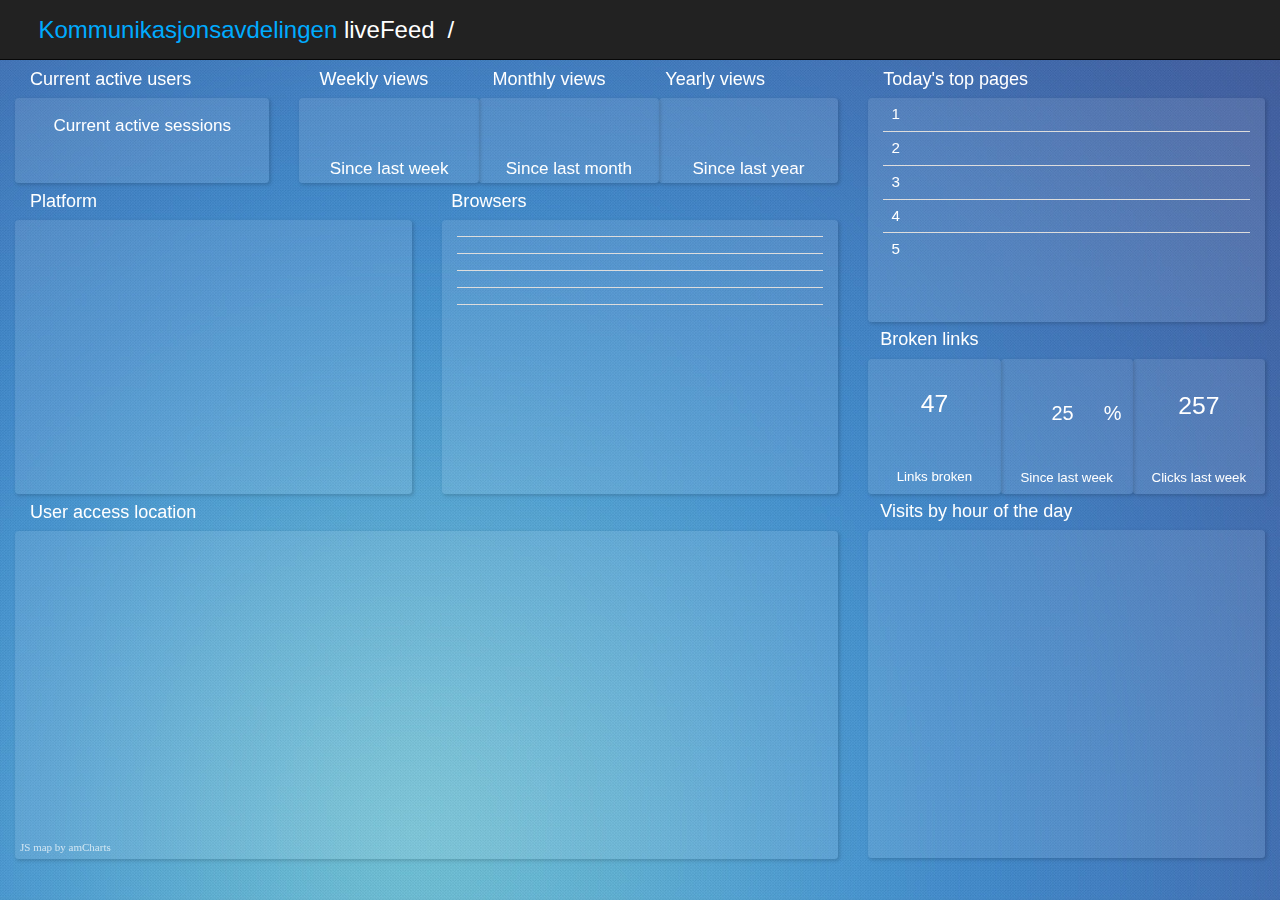
==== commit 7dbfc5ec: "responsive tweeking" ====
--- a/public/index.html
+++ b/public/index.html
@@ -89,7 +89,7 @@
     <!-- Header navigation -->
     <nav class="navbar navbar-inverse navbar-fixed-top" role="navigation">
         <a class="heading" href="index.html"><span>Kommunikasjonsavdelingen </span>liveFeed</a>
-        <p class="navbarAddons">/</p>
+        <p class="navbarAddons" id="navbarSlash">/</p>
         <p class="navbarAddons" id="navbarPageName"></p>
         <div id="clockdiv">
             <canvas id="clock" width="190px" height="50px"></canvas>
@@ -110,6 +110,10 @@
         <div class="white"><i class="ion-arrow-left-b"></i>        Use keyboard arrows or control panel at the bottom of the screen to navigate        <i class="ion-arrow-right-b"></i></div>
         <div class="white" id="notifier-small">(A new page will appear every 45 seconds if you don't)</div>
     </section>
+    <section id="SmallScreenNotifier" style="margin-top: 20%">
+        <div class="center white">Please use a device with a bigger screen</div>
+        <div class="center white">(or try landscape mode if your on a mobile device)</div>
+    </section>
     <section class="pageInfo animated zoomIn" id="firstPageInfo" style="display:none">
         <div class="white">Statistics for ntnu.no and ntnu.edu</div>
     </section>
@@ -161,7 +165,7 @@
                                     </div>
                                 </div>
                                 <div class="panelcontent col-xs-8">
-                                    <div class="panel col-xs-4">
+                                    <div class="panel col-xs-4 noPadding-left noPadding-right">
                                         <div class="row two special visitor-percentage">
                                             <div class="panelcontent col-xs-3 middle"><h2><i id="weekArrowExternal"></i></h2></div>
                                             <div class="panelcontent col-xs-5 middle"><h2 id="changeWeekExternal"></h2></div>
@@ -169,7 +173,7 @@
                                         </div>
                                         <div class="row special weekMonthYear-text"><h4>Since last week</h4></div>
                                     </div>
-                                    <div class="panel col-xs-4">
+                                    <div class="panel col-xs-4 noPadding-left noPadding-right">
                                         <div class="row two special visitor-percentage">
                                             <div class="panelcontent col-xs-3 middle"><h2><i id="monthArrowExternal"></i></h2></div>
                                             <div class="panelcontent col-xs-5 middle"><h2 id="changeMonthExternal"></h2></div>
@@ -177,7 +181,7 @@
                                         </div>
                                         <div class="row special weekMonthYear-text"><h4>Since last month</h4></div>
                                     </div>
-                                    <div class="panel col-xs-4">
+                                    <div class="panel col-xs-4 noPadding-left noPadding-right">
                                         <div class="row two special visitor-percentage">
                                             <div class="panelcontent col-xs-3 middle"><h2><i id="yearArrowExternal"></i></h2></div>
                                             <div class="panelcontent col-xs-5 middle"><h2 id="changeYearExternal"></h2></div>
@@ -203,43 +207,43 @@
                                 <!-- Browser table-->
                                 <div class="panelcontent col-xs-6" >
                                     <div class="panel col-xs-12">
-                                        <table class="table browsers">
+                                        <table class="table">
                                             <tbody>
                                             <tr>
-                                                <td class="col-xs-1"><h4 id="browserLogoOne"></h4></td>
-                                                <td class="col-xs-5"><h4 id="browserNameOne"></h4></td>
-                                                <td class="col-xs-2 float-right"><h4 id="browserNumOne"></h4></td>
-                                                <td class="col-xs-3 float-right"><h4 id="browserPercentOne"></h4></td>
-                                            </tr>
-                                            <tr>
-                                                <td class="col-xs-1"><h4 id="browserLogoTwo"></h4></td>
-                                                <td class="col-xs-5"><h4 id="browserNameTwo"></h4></td>
-                                                <td class="col-xs-2 float-right"><h4 id="browserNumTwo"></h4></td>
-                                                <td class="col-xs-3 float-right"><h4 id="browserPercentTwo"></h4></td>
-                                            </tr>
-                                            <tr>
-                                                <td class="col-xs-1"><h4 id="browserLogoThree"></h4></td>
-                                                <td class="col-xs-5"><h4 id="browserNameThree"></h4></td>
-                                                <td class="col-xs-2 float-right"><h4 id="browserNumThree"></h4></td>
-                                                <td class="col-xs-3 float-right"><h4 id="browserPercentThree"></h4></td>
-                                            </tr>
-                                            <tr>
-                                                <td class="col-xs-1"><h4 id="browserLogoFour"></h4></td>
-                                                <td class="col-xs-5"><h4 id="browserNameFour"></h4></td>
-                                                <td class="col-xs-2 float-right"><h4 id="browserNumFour"></h4></td>
-                                                <td class="col-xs-3 float-right"><h4 id="browserPercentFour"></h4></td>
-                                            </tr>
-                                            <tr>
-                                                <td class="col-xs-1"><h4 id="browserLogoFive"></h4></td>
-                                                <td class="col-xs-5"><h4 id="browserNameFive"></h4></td>
-                                                <td class="col-xs-2 float-right"><h4 id="browserNumFive"></h4></td>
-                                                <td class="col-xs-3 float-right"><h4 id="browserPercentFive"></h4></td>
-                                            </tr>
-                                            <tr>
-                                                <td class="col-xs-1"><h4 id="browserLogoSix"></h4></td>
-                                                <td class="col-xs-5"><h4 id="browserNameSix"></h4></td>
-                                                <td class="col-xs-2 float-right"><h4 id="browserNumSix"></h4></td>
-                                                <td class="col-xs-3 float-right"><h4 id="browserPercentSix"></h4></td>
+                                                <td class="col-xs-1"><h5 id="browserLogoOne"></h5></td>
+                                                <td class="col-xs-5"><h5 id="browserNameOne"></h5></td>
+                                                <td class="col-xs-2 float-right"><h5 id="browserNumOne"></h5></td>
+                                                <td class="col-xs-3 float-right"><h5 id="browserPercentOne"></h5></td>
+                                            </tr>
+                                            <tr>
+                                                <td class="col-xs-1"><h5 id="browserLogoTwo"></h5></td>
+                                                <td class="col-xs-5"><h5 id="browserNameTwo"></h5></td>
+                                                <td class="col-xs-2 float-right"><h5 id="browserNumTwo"></h5></td>
+                                                <td class="col-xs-3 float-right"><h5 id="browserPercentTwo"></h5></td>
+                                            </tr>
+                                            <tr>
+                                                <td class="col-xs-1"><h5 id="browserLogoThree"></h5></td>
+                                                <td class="col-xs-5"><h5 id="browserNameThree"></h5></td>
+                                                <td class="col-xs-2 float-right"><h5 id="browserNumThree"></h5></td>
+                                                <td class="col-xs-3 float-right"><h5 id="browserPercentThree"></h5></td>
+                                            </tr>
+                                            <tr>
+                                                <td class="col-xs-1"><h5 id="browserLogoFour"></h5></td>
+                                                <td class="col-xs-5"><h5 id="browserNameFour"></h5></td>
+                                                <td class="col-xs-2 float-right"><h5 id="browserNumFour"></h5></td>
+                                                <td class="col-xs-3 float-right"><h5 id="browserPercentFour"></h5></td>
+                                            </tr>
+                                            <tr>
+                                                <td class="col-xs-1"><h5 id="browserLogoFive"></h5></td>
+                                                <td class="col-xs-5"><h5 id="browserNameFive"></h5></td>
+                                                <td class="col-xs-2 float-right"><h5 id="browserNumFive"></h5></td>
+                                                <td class="col-xs-3 float-right"><h5 id="browserPercentFive"></h5></td>
+                                            </tr>
+                                            <tr>
+                                                <td class="col-xs-1"><h5 id="browserLogoSix"></h5></td>
+                                                <td class="col-xs-5"><h5 id="browserNameSix"></h5></td>
+                                                <td class="col-xs-2 float-right"><h5 id="browserNumSix"></h5></td>
+                                                <td class="col-xs-3 float-right"><h5 id="browserPercentSix"></h5></td>
                                             </tr>
                                             </tbody>
                                         </table>
@@ -274,27 +278,27 @@
                             <div class="row special popularSites">
                                 <div class="panelcontent col-xs-12">
                                     <div class="panel col-xs-12">
-                                        <table class="table externalWeb">
+                                        <table class="table">
                                             <tbody>
                                             <tr>
-                                                <td class="col-xs-1"><h4>1</h4></td>
-                                                <td><h4 id="popularNO-one"></h4></td>
-                                            </tr>
-                                            <tr>
-                                                <td class="col-xs-1"><h4>2</h4></td>
-                                                <td><h4 id="popularNO-two"></h4></td>
-                                            </tr>
-                                            <tr>
-                                                <td class="col-xs-1"><h4>3</h4></td>
-                                                <td><h4 id="popularNO-three"></h4></td>
-                                            </tr>
-                                            <tr>
-                                                <td class="col-xs-1"><h4>4</h4></td>
-                                                <td><h4 id="popularNO-four"></h4></td>
-                                            </tr>
-                                            <tr>
-                                                <td class="col-xs-1"><h4>5</h4></td>
-                                                <td><h4 id="popularNO-five"></h4></td>
+                                                <td class="col-xs-1"><h5>1</h5></td>
+                                                <td><h5 id="popularNO-one"></h5></td>
+                                            </tr>
+                                            <tr>
+                                                <td class="col-xs-1"><h5>2</h5></td>
+                                                <td><h5 id="popularNO-two"></h5></td>
+                                            </tr>
+                                            <tr>
+                                                <td class="col-xs-1"><h5>3</h5></td>
+                                                <td><h5 id="popularNO-three"></h5></td>
+                                            </tr>
+                                            <tr>
+                                                <td class="col-xs-1"><h5>4</h5></td>
+                                                <td><h5 id="popularNO-four"></h5></td>
+                                            </tr>
+                                            <tr>
+                                                <td class="col-xs-1"><h5>5</h5></td>
+                                                <td><h5 id="popularNO-five"></h5></td>
                                             </tr>
                                             </tbody>
                                         </table>
@@ -314,21 +318,21 @@
                                         <div class="row sixty special visitor-percentage align-middle">
                                             <div class="panelcontent col-xs-12 center"><h1>47</h1></div>
                                         </div>
-                                        <div class="row special center brokenUrls-text"><h4>Links broken</h4></div>
-                                    </div>
-                                    <div class="panel col-xs-4">
+                                        <div class="row special center brokenUrls-text noPadding-left noPadding-right"><h6>Links broken</h6></div>
+                                    </div>
+                                    <div class="panel col-xs-4 noPadding-right noPadding-left">
                                         <div class="row sixty special visitor-percentage align-bottom center">
-                                            <div class="panelcontent col-xs-3 align-left noPadding"><h2><i class="ion-arrow-graph-down-right reverse"></i></h2></div>
-                                            <div class="panelcontent col-xs-5 noPadding align-right"><h2>25</h2></div>
+                                            <div class="panelcontent col-xs-3 noPadding"><h2><i class="ion-arrow-graph-down-right reverse"></i></h2></div>
+                                            <div class="panelcontent col-xs-5 align-right"><h2>25</h2></div>
                                             <div class="panelcontent col-xs-4"><h2>%</h2></div>
                                         </div>
-                                        <div class="row special center brokenUrls-text"><h4>Since last week</h4></div>
-                                    </div>
-                                    <div class="panel col-xs-4">
+                                        <div class="row special center brokenUrls-text"><h6>Since last week</h6></div>
+                                    </div>
+                                    <div class="panel col-xs-4 noPadding-right noPadding-left">
                                         <div class="row sixty special visitor-percentage align-middle center">
                                             <div class="panelcontent col-xs-12 center"><h1>257</h1></div>
                                         </div>
-                                        <div class="row special center brokenUrls-text"><h4>Clicks last week</h4></div>
+                                        <div class="row special center brokenUrls-text"><h6>Clicks last week</h6></div>
                                     </div>
                                 </div>
                             </div>
@@ -1424,6 +1428,33 @@
         $(window).resize(function() {
             if($(window).width() > 1900) {
                 devicechart.legend.fontSize = 20;
+                imgSize = $(window).width() /100;
+            }
+
+            else if($(window).width() > 1600) {
+                devicechart.legend.fontSize = 18;
+                imgSize = $(window).width() /100;
+            }
+            else if($(window).width() > 1400) {
+                devicechart.legend.fontSize = 16;
+                imgSize = $(window).width() /100;
+            }
+            else if ($(window).width() > 1200) {
+                devicechart.legend.fontSize = 14;
+                imgSize = $(window).width() /100;
+            }
+            else {
+                devicechart.legend.fontSize = 12;
+                imgSize = $(window).width() /100;
+            }
+        });
+    </script>
+
+    <script>
+        $(document).load(function() {
+            //TODO: Figure out how to set initial font size of devicechart. Works on resize.
+            if($(window).width() > 1900) {
+                devicechart.legend.fontSize = 20;
             }
 
             else if($(window).width() > 1600) {
@@ -1431,31 +1462,22 @@
             }
             else if($(window).width() > 1400) {
                 devicechart.legend.fontSize = 16;
+
+            }
+            else {
+                console.log("heisann");
+                devicechart.legend.fontSize = 12;
             }
         });
+
     </script>
-
-    <!--<script>
-        $(document).load(function() {
-            if($(window).width() > 1900) {
-                devicechart.legend.fontSize = 20;
-            }
-
-            else if($(window).width() > 1600) {
-                devicechart.legend.fontSize = 18;
-            }
-            else if($(window).width() > 1400) {
-                devicechart.legend.fontSize = 16;
-            }
-        });
-    </script>-->
 
     <script>
         $('body').flowtype({
             minimum   : 1000,
             maximum   : 1920,
             minFont   : 10,
-            maxFont   : 16,
+            maxFont   : 19,
             fontRatio : 30
         });
     </script>
--- a/public/css/modern-business.css
+++ b/public/css/modern-business.css
@@ -23,11 +23,11 @@
 
 /*TODO: SET MEDIA QUERY FONT SIZE. FLOWTYPE FIX REST?*/
 
-h1 { font-size: 1.9em; }
+/*h1 { font-size: 1.9em; }
 h2 { font-size: 1.7em; }
 h3 { font-size: 1.4em; }
 h4 { font-size: 1em; }
-h5 { font-size: 1em; }
+h5 { font-size: 1em; }*/
 
 h1, h2, h3, h4, h5, h6 {
     margin-bottom: 0;
@@ -220,6 +220,8 @@
     background-position: center;
     background-size: cover;
 }
+
+
 /*------------------------------------------------*/
 
 
@@ -240,7 +242,7 @@
 }
 
 .mapContainer {
-    height: 41.5% !important;
+    height: 42.5% !important;
 }
 
 
@@ -253,12 +255,12 @@
 }
 
 .popularSites {
-    height: 27% !important;
+    height: 29% !important;
     margin-top:1%;
 }
 
 .brokenUrls {
-    height:19.5% !important;
+    height:17.5% !important;
 }
 
 .vertical-center {
@@ -304,7 +306,7 @@
 
 .currentVisitors-text {
     position: relative;
-    top: 20%;
+    top: 30%;
     transform: translateY(-50%);
 }
 
@@ -642,122 +644,111 @@
 /*SCREEN WIDTH BREAK POINTS*/
 
 /* Extra small devices (portrait phones, less than 544px) xs*/
-@media (max-width: 543px) {
-
-
-
-}
-/* Small devices (landscape phones, 544px and up) sm*/
-@media (min-width: 544px) and (max-width: 767px) {
-
-}
-
-/* Medium devices (tablets, 768px and up) md */
-@media (min-width: 768px) and (max-width: 991px) {
-
-}
-/* Large devices (desktops, 992px and up) lg */
-
-@media (min-width: 992px) and (max-width: 1269px) {
-
-}
-/*Tweeked for special breakpoint in this design*/
-/* Extra large devices (large desktops, 1200px and up) xl*/
-/*@media (min-width: 1270px) and (max-width: 1439px){
-*/
-    /*TODO: FIX FONT-SIZE MESS!! */
-    /*.heading { font-size: 24px;}
-    .italic { font-size:0.9vw; }
-    .table.study-ITW { font-size: 1.1vw; }
-    .last-week { font-size:1.1vw; }
-    .currentVisitors-text { font-size: 1.1vw; }
-    .weekMonthYear-text { font-size:1.1vw; }
-    .browsers { font-size: 1.18vw; }
-    table.externalWeb { font-size:1.2vw; }
-    .ion-pricetag { font-size: 1.3vw; }
-    .bigArrow { font-size: 1.4vw; }
-    table.study { font-size:1.4vw; }
-    #worldChart { font-size: 1.5vw; }
-    #monthChart { font-size: 1.5vw; }
-
-    .item2description { font-size:24px; }
-
-    .item2description.gemini { font-size: 22px; }
-    .ion-arrow-graph-up-right.reverse { font-size: 24px; }
-    .ion-arrow-graph-down-right.reverse { font-size: 24px; }
-    .visitor-percentage { font-size: 24px; }
-
-    .visitors { font-size: 40px; }*/
-    /*h3 {
-        font-size: 22px;
+@media (min-width: 320px) and (max-width: 1023px){
+    #myCarousel {
+        display:none !important;
     }
 
-}*/
-/*
-@media (min-width: 1440px) and (max-width:1599px) {
-    h1 {font-size: 42px;}
-
-    h2 {font-size: 26px;}
-
-    h3 {font-size: 22px;}
-
-    h4 {font-size: 16px;}
-
-    h5 {font-size:14px;}
-    .browsers h4 {
-        margin-top: 2px;
+    #SmallScreenNotifier {
+        display:block;
     }
 
-    .externalWeb h4 {
-        margin-top: 2px;
-        font-weight: 500;
-
+    #navbarPageName, #navbarSlash, #notifier, #wrapper, #clockdiv {
+        display:none !important;
     }
-}
-
-@media (min-width: 1600px) and (max-width: 1919px){
-    h1 {font-size:3.4vw;}
-
-    h2 {font-size: 2vw;}
-
-    h3 {font-size: 1.75vw;}
-
-    h4 {font-size: 1.4vw;}
-
-    h5 {font-size:1.2vw;}
-    .browsers h4 {
-        margin-top: 7px !important;
-        margin-bottom: 7px !important;
-    }
-
-    .externalWeb h4 {
-        margin-top: 1vw !important;
-        font-weight: 500;
-        font-size: 1.5vw;
-    }
-}
-
-@media (min-width: 1920px) {
-    h1 {font-size:3vw;}
-
-    h2 {font-size: 1.8vw;}
-
-    h3 {font-size: 1.6vw;}
-
-    h4 {font-size: 1.3vw;}
-
-    h5 {font-size:1.1vw;}
-    .browsers h4 {
-        margin-top: 7px !important;
-        margin-bottom: 7px !important;
-    }
-
-    .externalWeb h4 {
-        margin-top: 1vw !important;
-        font-weight: 500;
-        font-size: 1.4vw;
-    }
-}*/
+
+
+}
+
+@media (min-width: 1024px) and (max-width: 1174px) {
+    #myCarousel { display:block; }
+    #SmallScreenNotifier { display:none; }
+    h1 { font-size: 1.3em; }
+    h2 { font-size: 1em; }
+    h3 { font-size: 0.85em; }
+    h4 { font-size: 0.75em; }
+    h5 { font-size: 0.8em; }
+    h6 { font-size: 0.65em; }
+
+}
+
+@media (min-width: 1175px) and (max-width: 1325px) {
+    #myCarousel { display:block; }
+    #SmallScreenNotifier { display:none; }
+    h1 { font-size: 1.3em; }
+    h2 { font-size: 1.05em; }
+    h3 { font-size: 0.95em; }
+    h4 { font-size: 0.9em; }
+    h5 { font-size: 0.8em; }
+    h6 { font-size: 0.7em; }
+}
+
+@media (min-width: 1326px) and (max-width: 1439px) {
+    #myCarousel { display:block; }
+    #SmallScreenNotifier { display:none; }
+    h1 { font-size: 1.4em; }
+    h2 { font-size: 1.1em; }
+    h3 { font-size: 1.05em; }
+    h4 { font-size: 1em; }
+    h5 { font-size: 0.9em; }
+    h6 { font-size: 0.8em; }
+}
+
+@media (min-width: 1440px) and (max-width: 1590px) {
+    #myCarousel { display:block; }
+    #SmallScreenNotifier { display:none; }
+    h1 { font-size: 1.5em; }
+    h2 { font-size: 1.2em; }
+    h3 { font-size: 1.1em; }
+    h4 { font-size: 1em; }
+    h5 { font-size: 0.9em; }
+    h6 { font-size: 0.85em; }
+}
+
+@media (min-width: 1591px) and (max-width: 1741px) {
+    #myCarousel { display:block; }
+    #SmallScreenNotifier { display:none; }
+    h1 { font-size: 1.3em; }
+    h2 { font-size: 1em; }
+    h3 { font-size: 0.85em; }
+    h4 { font-size: 0.7em; }
+    h5 { font-size: 0.6em; }
+    h6 { font-size: 0.65em; }
+}
+
+@media (min-width: 1742px) and (max-width: 1919px) {
+    #myCarousel { display:block; }
+    #SmallScreenNotifier { display:none; }
+    h1 { font-size: 1.3em; }
+    h2 { font-size: 1em; }
+    h3 { font-size: 0.85em; }
+    h4 { font-size: 0.7em; }
+    h5 { font-size: 0.6em; }
+    h6 { font-size: 0.65em; }
+}
+
+@media (min-width: 1920px) and (max-width: 2100px) {
+    #myCarousel { display:block; }
+    #SmallScreenNotifier { display:none; }
+    h1 { font-size: 1.3em; }
+    h2 { font-size: 1em; }
+    h3 { font-size: 0.85em; }
+    h4 { font-size: 0.7em; }
+    h5 { font-size: 0.6em; }
+    h6 { font-size: 0.65em; }
+}
+
+@media (min-width: 2101px) {
+    #myCarousel { display:block; }
+    #SmallScreenNotifier { display:none; }
+    h1 { font-size: 1.3em; }
+    h2 { font-size: 1em; }
+    h3 { font-size: 0.85em; }
+    h4 { font-size: 0.7em; }
+    h5 { font-size: 0.6em; }
+    h6 { font-size: 0.65em; }
+}
+
 
 /* CONTROL PANEL */
 
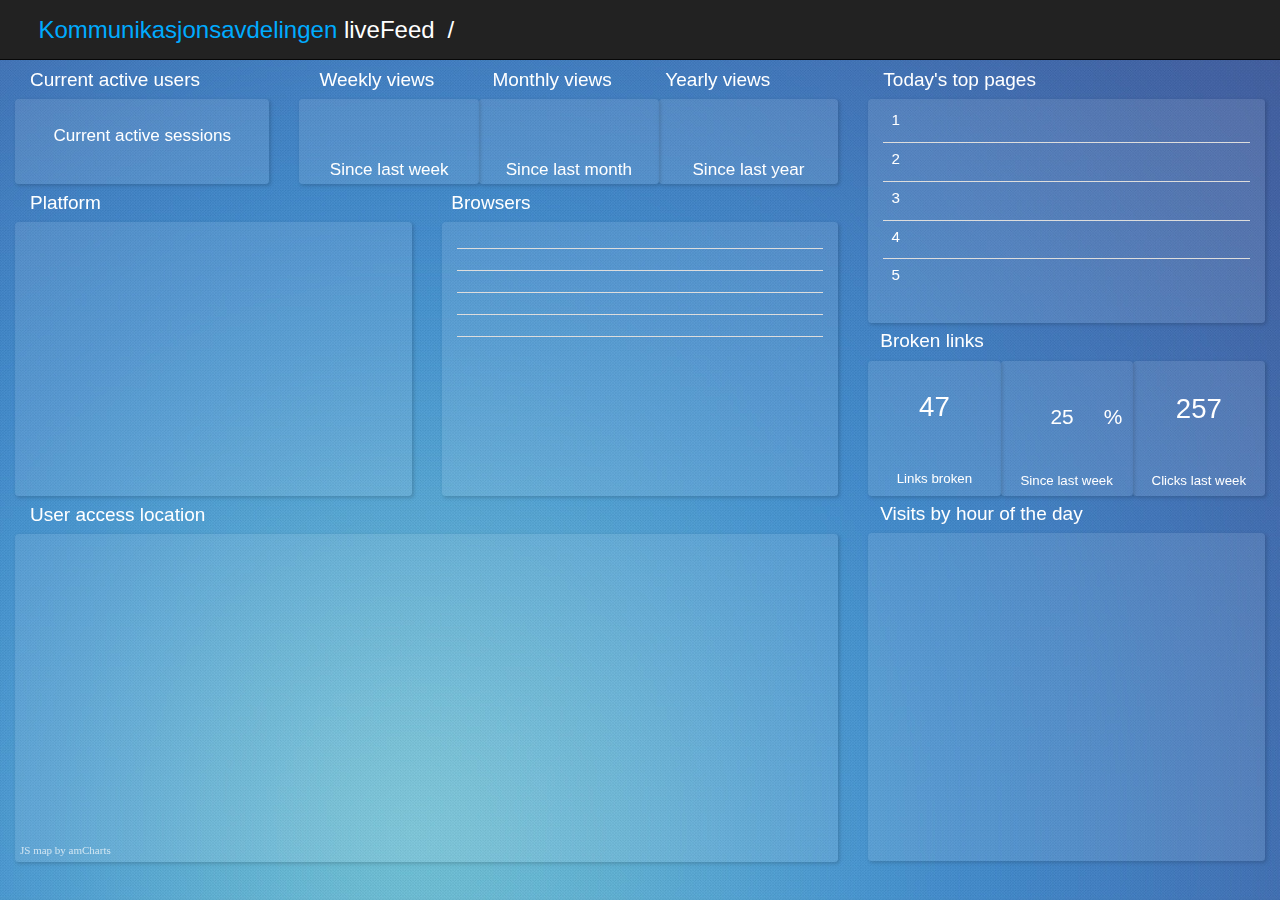
==== commit 5e7d42ca: "responsive design first page done ish" ====
--- a/public/index.html
+++ b/public/index.html
@@ -205,45 +205,45 @@
                                     <div class="panel col-xs-12" id="devicediv"></div>
                                 </div>
                                 <!-- Browser table-->
-                                <div class="panelcontent col-xs-6" >
+                                <div class="panelcontent col-xs-6">
                                     <div class="panel col-xs-12">
                                         <table class="table">
                                             <tbody>
-                                            <tr>
+                                            <tr class="table-row">
                                                 <td class="col-xs-1"><h5 id="browserLogoOne"></h5></td>
-                                                <td class="col-xs-5"><h5 id="browserNameOne"></h5></td>
+                                                <td class="col-xs-7"><h5 id="browserNameOne"></h5></td>
                                                 <td class="col-xs-2 float-right"><h5 id="browserNumOne"></h5></td>
-                                                <td class="col-xs-3 float-right"><h5 id="browserPercentOne"></h5></td>
-                                            </tr>
-                                            <tr>
+                                                <td class="col-xs-2 float-right"><h5 id="browserPercentOne"></h5></td>
+                                            </tr>
+                                            <tr class="table-row">
                                                 <td class="col-xs-1"><h5 id="browserLogoTwo"></h5></td>
-                                                <td class="col-xs-5"><h5 id="browserNameTwo"></h5></td>
+                                                <td class="col-xs-7"><h5 id="browserNameTwo"></h5></td>
                                                 <td class="col-xs-2 float-right"><h5 id="browserNumTwo"></h5></td>
-                                                <td class="col-xs-3 float-right"><h5 id="browserPercentTwo"></h5></td>
-                                            </tr>
-                                            <tr>
+                                                <td class="col-xs-2 float-right"><h5 id="browserPercentTwo"></h5></td>
+                                            </tr>
+                                            <tr class="table-row">
                                                 <td class="col-xs-1"><h5 id="browserLogoThree"></h5></td>
-                                                <td class="col-xs-5"><h5 id="browserNameThree"></h5></td>
+                                                <td class="col-xs-7"><h5 id="browserNameThree"></h5></td>
                                                 <td class="col-xs-2 float-right"><h5 id="browserNumThree"></h5></td>
-                                                <td class="col-xs-3 float-right"><h5 id="browserPercentThree"></h5></td>
-                                            </tr>
-                                            <tr>
+                                                <td class="col-xs-2 float-right"><h5 id="browserPercentThree"></h5></td>
+                                            </tr>
+                                            <tr class="table-row">
                                                 <td class="col-xs-1"><h5 id="browserLogoFour"></h5></td>
-                                                <td class="col-xs-5"><h5 id="browserNameFour"></h5></td>
+                                                <td class="col-xs-7"><h5 id="browserNameFour"></h5></td>
                                                 <td class="col-xs-2 float-right"><h5 id="browserNumFour"></h5></td>
-                                                <td class="col-xs-3 float-right"><h5 id="browserPercentFour"></h5></td>
-                                            </tr>
-                                            <tr>
+                                                <td class="col-xs-2 float-right"><h5 id="browserPercentFour"></h5></td>
+                                            </tr>
+                                            <tr class="table-row">
                                                 <td class="col-xs-1"><h5 id="browserLogoFive"></h5></td>
-                                                <td class="col-xs-5"><h5 id="browserNameFive"></h5></td>
+                                                <td class="col-xs-7"><h5 id="browserNameFive"></h5></td>
                                                 <td class="col-xs-2 float-right"><h5 id="browserNumFive"></h5></td>
-                                                <td class="col-xs-3 float-right"><h5 id="browserPercentFive"></h5></td>
-                                            </tr>
-                                            <tr>
+                                                <td class="col-xs-2 float-right"><h5 id="browserPercentFive"></h5></td>
+                                            </tr>
+                                            <tr class="table-row">
                                                 <td class="col-xs-1"><h5 id="browserLogoSix"></h5></td>
-                                                <td class="col-xs-5"><h5 id="browserNameSix"></h5></td>
+                                                <td class="col-xs-7"><h5 id="browserNameSix"></h5></td>
                                                 <td class="col-xs-2 float-right"><h5 id="browserNumSix"></h5></td>
-                                                <td class="col-xs-3 float-right"><h5 id="browserPercentSix"></h5></td>
+                                                <td class="col-xs-2 float-right"><h5 id="browserPercentSix"></h5></td>
                                             </tr>
                                             </tbody>
                                         </table>
@@ -1428,25 +1428,21 @@
         $(window).resize(function() {
             if($(window).width() > 1900) {
                 devicechart.legend.fontSize = 20;
-                imgSize = $(window).width() /100;
             }
 
             else if($(window).width() > 1600) {
                 devicechart.legend.fontSize = 18;
-                imgSize = $(window).width() /100;
             }
             else if($(window).width() > 1400) {
                 devicechart.legend.fontSize = 16;
-                imgSize = $(window).width() /100;
             }
             else if ($(window).width() > 1200) {
                 devicechart.legend.fontSize = 14;
-                imgSize = $(window).width() /100;
             }
             else {
                 devicechart.legend.fontSize = 12;
-                imgSize = $(window).width() /100;
             }
+            imgSize = ($(window).width() /100) + 1;
         });
     </script>
 
--- a/public/css/modern-business.css
+++ b/public/css/modern-business.css
@@ -306,7 +306,7 @@
 
 .currentVisitors-text {
     position: relative;
-    top: 30%;
+    top: 40%;
     transform: translateY(-50%);
 }
 
@@ -663,35 +663,77 @@
 @media (min-width: 1024px) and (max-width: 1174px) {
     #myCarousel { display:block; }
     #SmallScreenNotifier { display:none; }
-    h1 { font-size: 1.3em; }
+    h1 { font-size: 1.35em; }
     h2 { font-size: 1em; }
     h3 { font-size: 0.85em; }
-    h4 { font-size: 0.75em; }
-    h5 { font-size: 0.8em; }
+    h4 { font-size: 0.8em; }
+    h5 { font-size: 0.75em; }
     h6 { font-size: 0.65em; }
-
-}
-
-@media (min-width: 1175px) and (max-width: 1325px) {
-    #myCarousel { display:block; }
-    #SmallScreenNotifier { display:none; }
-    h1 { font-size: 1.3em; }
-    h2 { font-size: 1.05em; }
-    h3 { font-size: 0.95em; }
+    table {
+        border-collapse:separate !important;
+        border-spacing:0 5px !important;
+    }
+
+}
+
+@media (min-width: 1175px) and (max-width: 1325px) and (min-height:1px) and (max-height:799px) {
+    #myCarousel { display:block; }
+    #SmallScreenNotifier { display:none; }
+    h1 { font-size: 1.45em; }
+    h2 { font-size: 1.1em; }
+    h3 { font-size: 1em; }
     h4 { font-size: 0.9em; }
     h5 { font-size: 0.8em; }
     h6 { font-size: 0.7em; }
+    table {
+        border-collapse:separate !important;
+        border-spacing:0 5px !important;
+    }
+}
+
+@media (min-width: 1175px) and (max-width: 1325px) and (min-height:800px) and (max-height:1023px) {
+    #myCarousel { display:block; }
+    #SmallScreenNotifier { display:none; }
+    h1 { font-size: 1.45em; }
+    h2 { font-size: 1.1em; }
+    h3 { font-size: 1em; }
+    h4 { font-size: 0.9em; }
+    h5 { font-size: 0.8em; }
+    h6 { font-size: 0.7em; }
+    table {
+        border-collapse:separate !important;
+        border-spacing:0 5px !important;
+    }
+}
+
+@media (min-width: 1175px) and (max-width: 1325px) and (min-height:1024px) {
+    #myCarousel { display:block; }
+    #SmallScreenNotifier { display:none; }
+    h1 { font-size: 1.5em; }
+    h2 { font-size: 1.3em; }
+    h3 { font-size: 1.15em; }
+    h4 { font-size: 1.1em; }
+    h5 { font-size: 1.1em; }
+    h6 { font-size: 0.8em; }
+    table {
+        border-collapse:separate !important;
+        border-spacing:0 5px !important;
+    }
 }
 
 @media (min-width: 1326px) and (max-width: 1439px) {
     #myCarousel { display:block; }
     #SmallScreenNotifier { display:none; }
-    h1 { font-size: 1.4em; }
+    h1 { font-size: 1.45em; }
     h2 { font-size: 1.1em; }
     h3 { font-size: 1.05em; }
     h4 { font-size: 1em; }
-    h5 { font-size: 0.9em; }
+    h5 { font-size: 0.85em; }
     h6 { font-size: 0.8em; }
+    table {
+        border-collapse:separate !important;
+        border-spacing:0 3px !important;
+    }
 }
 
 @media (min-width: 1440px) and (max-width: 1590px) {
@@ -703,50 +745,146 @@
     h4 { font-size: 1em; }
     h5 { font-size: 0.9em; }
     h6 { font-size: 0.85em; }
+    table {
+        border-collapse:separate !important;
+        border-spacing:0 5px !important;
+    }
 }
 
 @media (min-width: 1591px) and (max-width: 1741px) {
     #myCarousel { display:block; }
     #SmallScreenNotifier { display:none; }
-    h1 { font-size: 1.3em; }
-    h2 { font-size: 1em; }
-    h3 { font-size: 0.85em; }
-    h4 { font-size: 0.7em; }
-    h5 { font-size: 0.6em; }
-    h6 { font-size: 0.65em; }
+    h1 { font-size: 1.6em; }
+    h2 { font-size: 1.3em; }
+    h3 { font-size: 1.2em; }
+    h4 { font-size: 1em; }
+    h5 { font-size: 1em; }
+    h6 { font-size: 0.9em; }
+    table {
+        border-collapse:separate !important;
+        border-spacing:0 3px !important;
+    }
 }
 
 @media (min-width: 1742px) and (max-width: 1919px) {
     #myCarousel { display:block; }
     #SmallScreenNotifier { display:none; }
-    h1 { font-size: 1.3em; }
-    h2 { font-size: 1em; }
-    h3 { font-size: 0.85em; }
-    h4 { font-size: 0.7em; }
-    h5 { font-size: 0.6em; }
-    h6 { font-size: 0.65em; }
-}
-
-@media (min-width: 1920px) and (max-width: 2100px) {
-    #myCarousel { display:block; }
-    #SmallScreenNotifier { display:none; }
-    h1 { font-size: 1.3em; }
-    h2 { font-size: 1em; }
-    h3 { font-size: 0.85em; }
-    h4 { font-size: 0.7em; }
-    h5 { font-size: 0.6em; }
-    h6 { font-size: 0.65em; }
-}
-
-@media (min-width: 2101px) {
-    #myCarousel { display:block; }
-    #SmallScreenNotifier { display:none; }
-    h1 { font-size: 1.3em; }
-    h2 { font-size: 1em; }
-    h3 { font-size: 0.85em; }
-    h4 { font-size: 0.7em; }
-    h5 { font-size: 0.6em; }
-    h6 { font-size: 0.65em; }
+    h1 { font-size: 1.7em; }
+    h2 { font-size: 1.4em; }
+    h3 { font-size: 1.3em; }
+    h4 { font-size: 1.1em; }
+    h5 { font-size: 1.1em; }
+    h6 { font-size: 1em; }
+    table {
+        border-collapse:separate !important;
+        border-spacing:0 3px !important;
+    }
+}
+
+@media (min-width: 1920px) and (max-width: 2047px) {
+    #myCarousel { display:block; }
+    #SmallScreenNotifier { display:none; }
+    h1 { font-size: 2em; }
+    h2 { font-size: 1.7em; }
+    h3 { font-size: 1.5em; }
+    h4 { font-size: 1.4em; }
+    h5 { font-size: 1.4em; }
+    h6 { font-size: 1.1em; }
+    table {
+        border-collapse:separate !important;
+        border-spacing:0 5px !important;
+    }
+}
+
+@media (min-width: 2048px) and (max-width: 2198px) {
+    #myCarousel { display:block; }
+    #SmallScreenNotifier { display:none; }
+    h1 { font-size: 2.1em; }
+    h2 { font-size: 1.8em; }
+    h3 { font-size: 1.6em; }
+    h4 { font-size: 1.4em; }
+    h5 { font-size: 1.55em; }
+    h6 { font-size: 1.2em; }
+    table {
+        border-collapse:separate !important;
+        border-spacing:0 5px !important;
+    }
+}
+
+@media (min-width: 2199px) and (max-width: 2349px){
+    #myCarousel { display:block; }
+    #SmallScreenNotifier { display:none; }
+    h1 { font-size: 2.2em; }
+    h2 { font-size: 1.9em; }
+    h3 { font-size: 1.7em; }
+    h4 { font-size: 1.5em; }
+    h5 { font-size: 1.6em; }
+    h6 { font-size: 1.3em; }
+    table {
+        border-collapse:separate !important;
+        border-spacing:0 5px !important;
+    }
+}
+
+@media (min-width: 2350px) and (min-height:100px) and (max-height:1152px){
+    #myCarousel { display:block; }
+    #SmallScreenNotifier { display:none; }
+    h1 { font-size: 2.3em; }
+    h2 { font-size: 2em; }
+    h3 { font-size: 1.8em; }
+    h4 { font-size: 1.6em; }
+    h5 { font-size: 1.7em; }
+    h6 { font-size: 1.4em; }
+    table {
+        border-collapse:separate !important;
+        border-spacing:0 5px !important;
+    }
+}
+
+@media (min-width: 2350px) and (min-height:1152px){
+    #myCarousel { display:block; }
+    #SmallScreenNotifier { display:none; }
+    h1 { font-size: 2.3em; }
+    h2 { font-size: 2em; }
+    h3 { font-size: 1.8em; }
+    h4 { font-size: 1.6em; }
+    h5 { font-size: 1.7em; }
+    h6 { font-size: 1.4em; }
+    table {
+        border-collapse:separate !important;
+        border-spacing:0 5px !important;
+    }
+}
+
+
+@media (min-width: 2350px) and (min-height:1153px) and (max-height: 1439px){
+    #myCarousel { display:block; }
+    #SmallScreenNotifier { display:none; }
+    h1 { font-size: 2.3em; }
+    h2 { font-size: 2em; }
+    h3 { font-size: 1.8em; }
+    h4 { font-size: 1.6em; }
+    h5 { font-size: 1.7em; }
+    h6 { font-size: 1.4em; }
+    table {
+        border-collapse:separate !important;
+        border-spacing:0 5px !important;
+    }
+}
+
+@media (min-width: 2350px) and (min-height:1440px){
+    #myCarousel { display:block; }
+    #SmallScreenNotifier { display:none; }
+    h1 { font-size: 2.5em; }
+    h2 { font-size: 2.2em; }
+    h3 { font-size: 2em; }
+    h4 { font-size: 1.7em; }
+    h5 { font-size: 1.9em; }
+    h6 { font-size: 1.6em; }
+    table {
+        border-collapse:separate !important;
+        border-spacing:0 10px !important;
+    }
 }
 
 
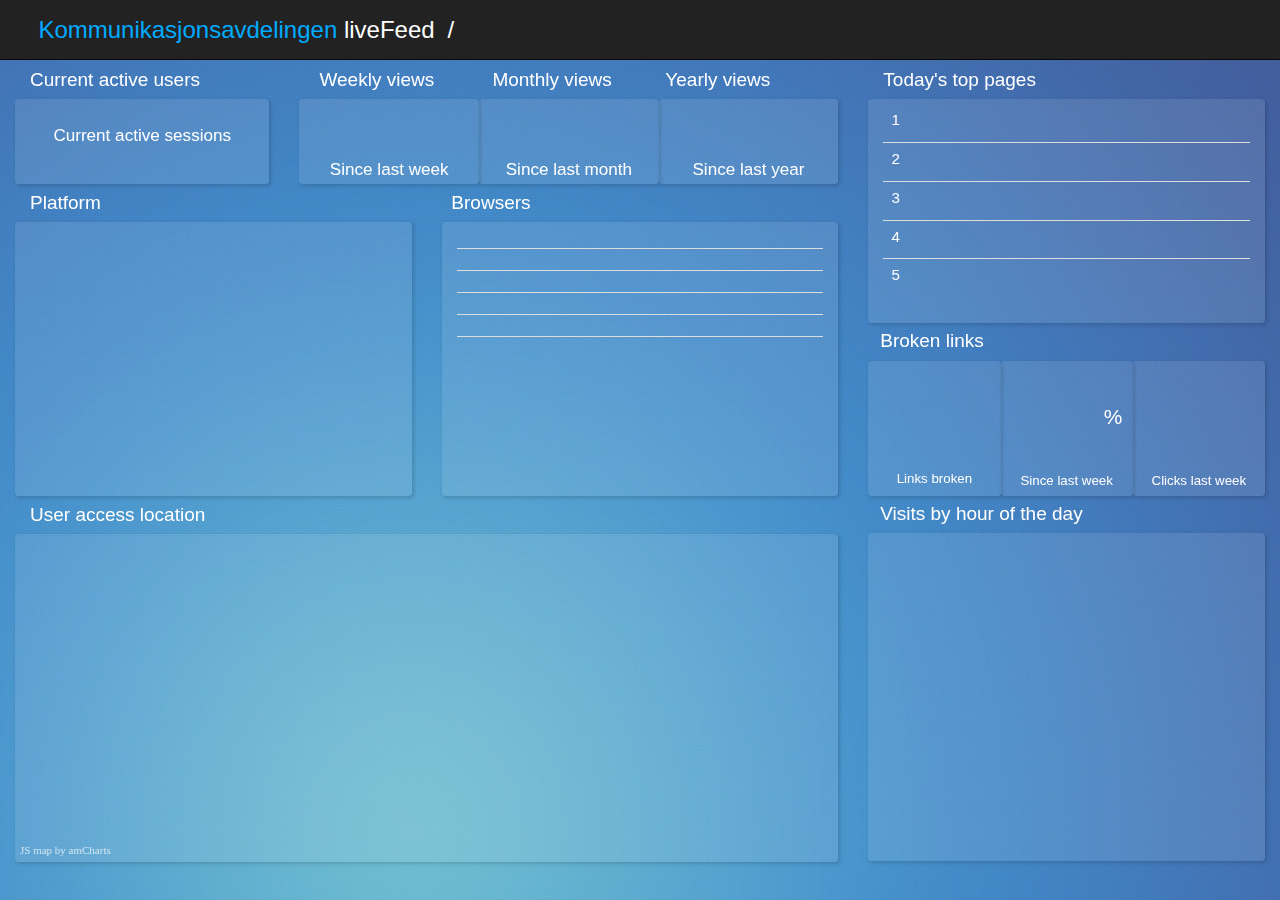
==== commit c272551d: "added worldMap to firebase and js" ====
--- a/public/index.html
+++ b/public/index.html
@@ -316,21 +316,21 @@
                                 <div class="panelcontent col-xs-12">
                                     <div class="panel col-xs-4">
                                         <div class="row sixty special visitor-percentage align-middle">
-                                            <div class="panelcontent col-xs-12 center"><h1>47</h1></div>
+                                            <div class="panelcontent col-xs-12 center"><h1 id="linksBroken"></h1></div>
                                         </div>
                                         <div class="row special center brokenUrls-text noPadding-left noPadding-right"><h6>Links broken</h6></div>
                                     </div>
                                     <div class="panel col-xs-4 noPadding-right noPadding-left">
                                         <div class="row sixty special visitor-percentage align-bottom center">
-                                            <div class="panelcontent col-xs-3 noPadding"><h2><i class="ion-arrow-graph-down-right reverse"></i></h2></div>
-                                            <div class="panelcontent col-xs-5 align-right"><h2>25</h2></div>
+                                            <div class="panelcontent col-xs-3 noPadding"><h2><i id="brokenArrow"></i></h2></div>
+                                            <div class="panelcontent col-xs-5 align-right"><h2 id="brokenPercent"></h2></div>
                                             <div class="panelcontent col-xs-4"><h2>%</h2></div>
                                         </div>
                                         <div class="row special center brokenUrls-text"><h6>Since last week</h6></div>
                                     </div>
                                     <div class="panel col-xs-4 noPadding-right noPadding-left">
                                         <div class="row sixty special visitor-percentage align-middle center">
-                                            <div class="panelcontent col-xs-12 center"><h1>257</h1></div>
+                                            <div class="panelcontent col-xs-12 center"><h1 id="brokenClicks"></h1></div>
                                         </div>
                                         <div class="row special center brokenUrls-text"><h6>Clicks last week</h6></div>
                                     </div>
--- a/public/css/modern-business.css
+++ b/public/css/modern-business.css
@@ -747,7 +747,7 @@
     h6 { font-size: 0.85em; }
     table {
         border-collapse:separate !important;
-        border-spacing:0 5px !important;
+        border-spacing:0 3px !important;
     }
 }
 
